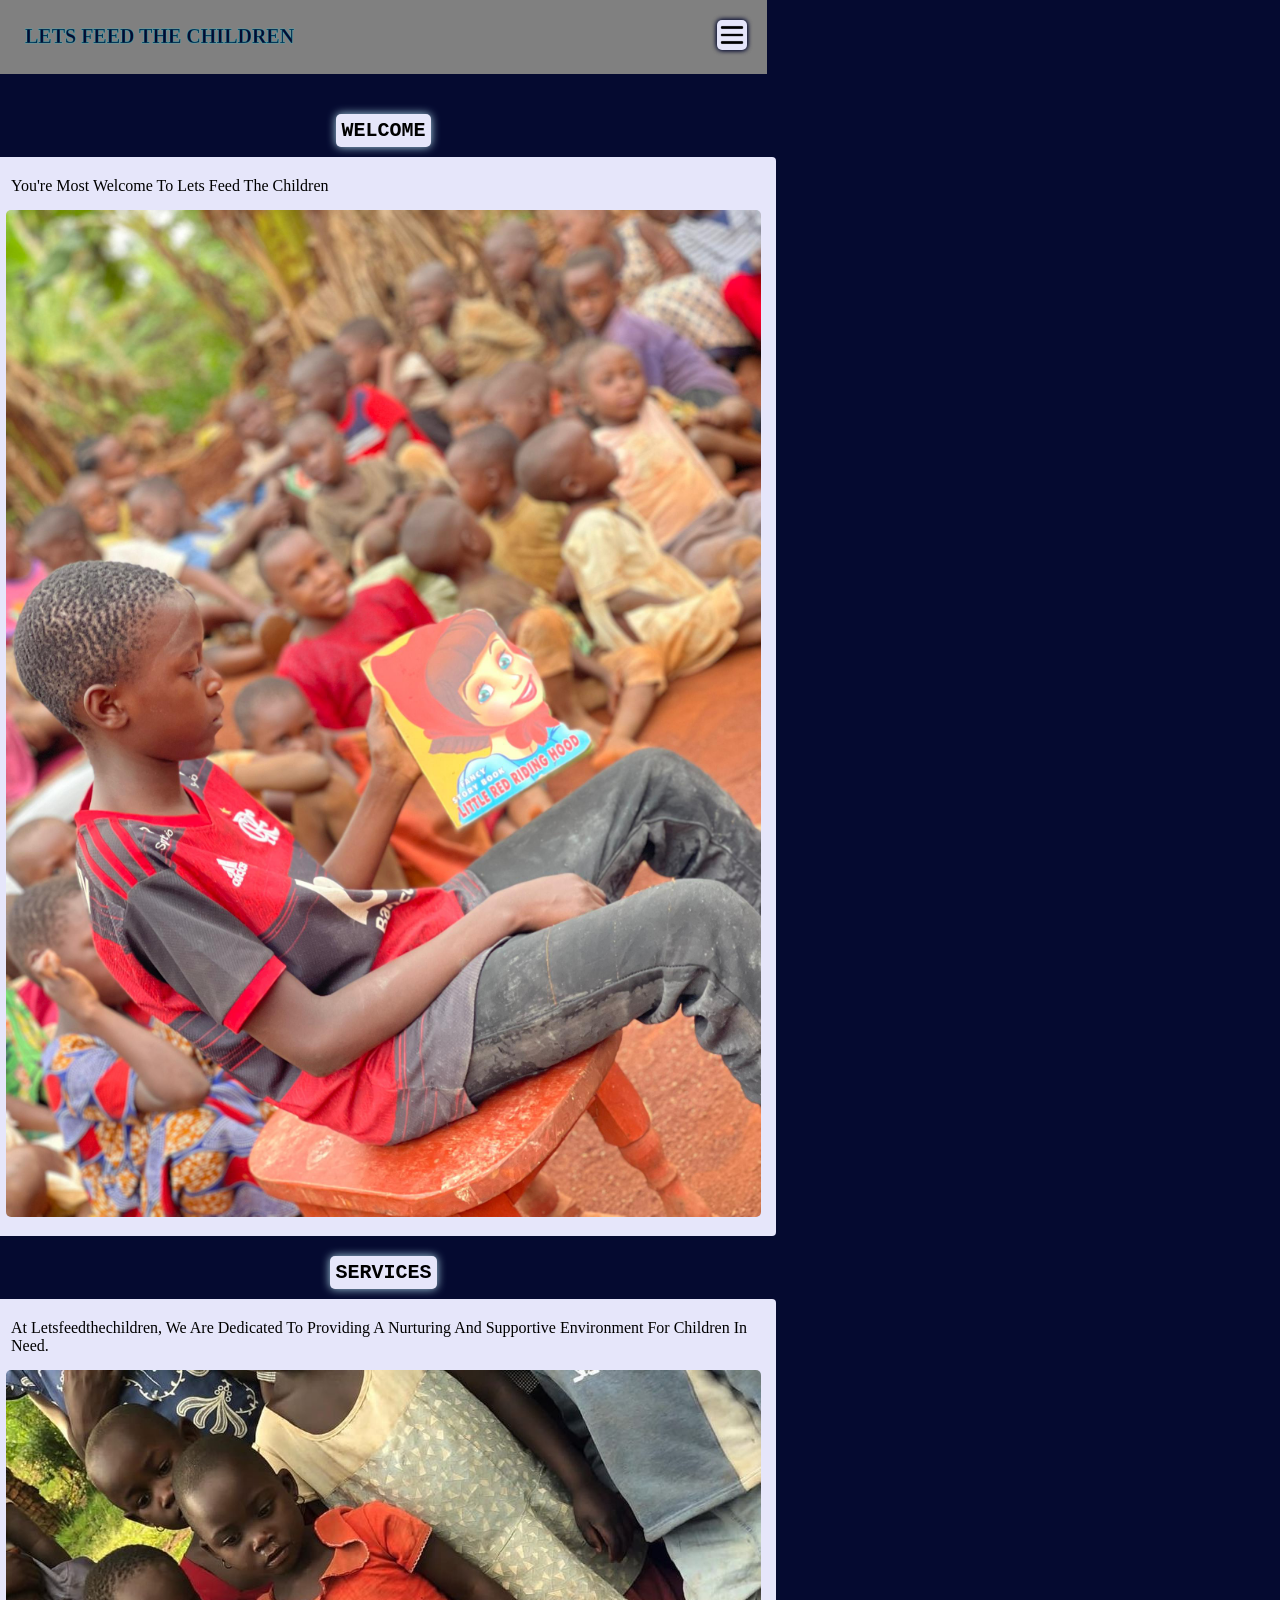
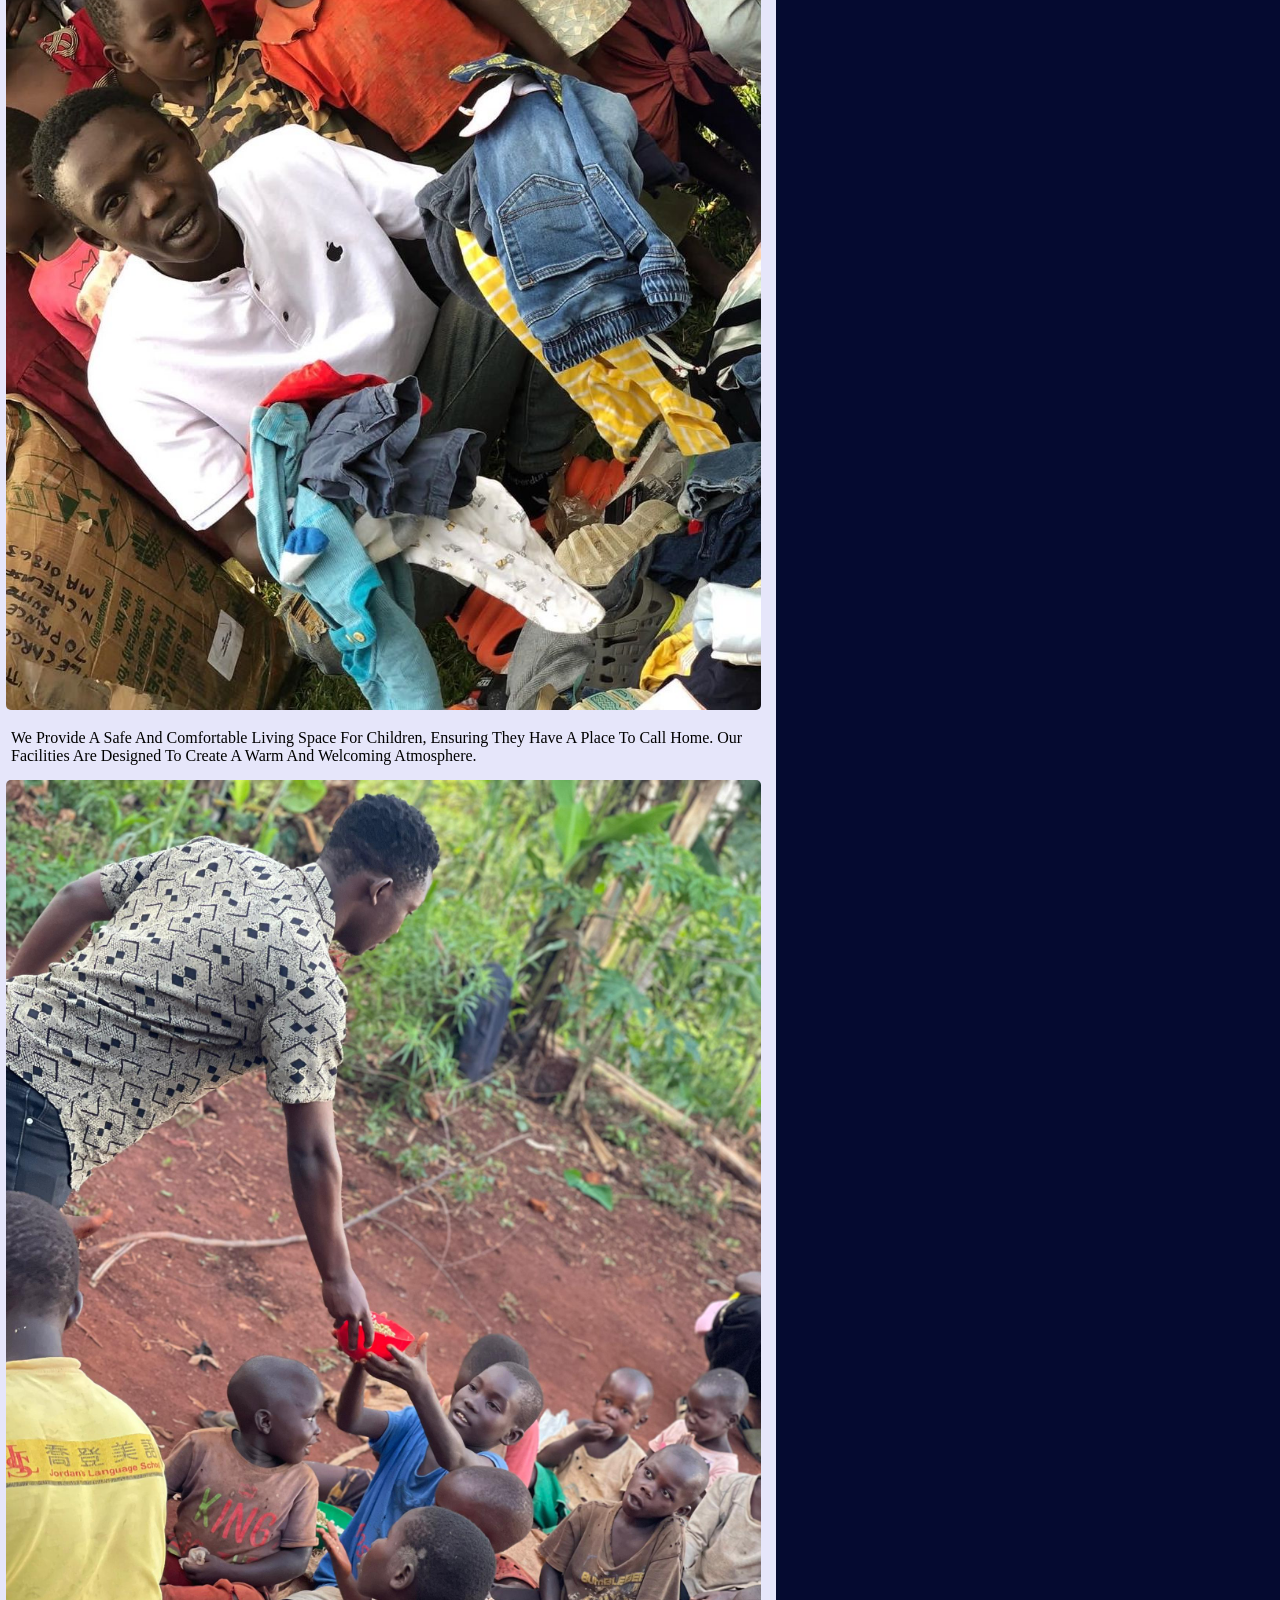
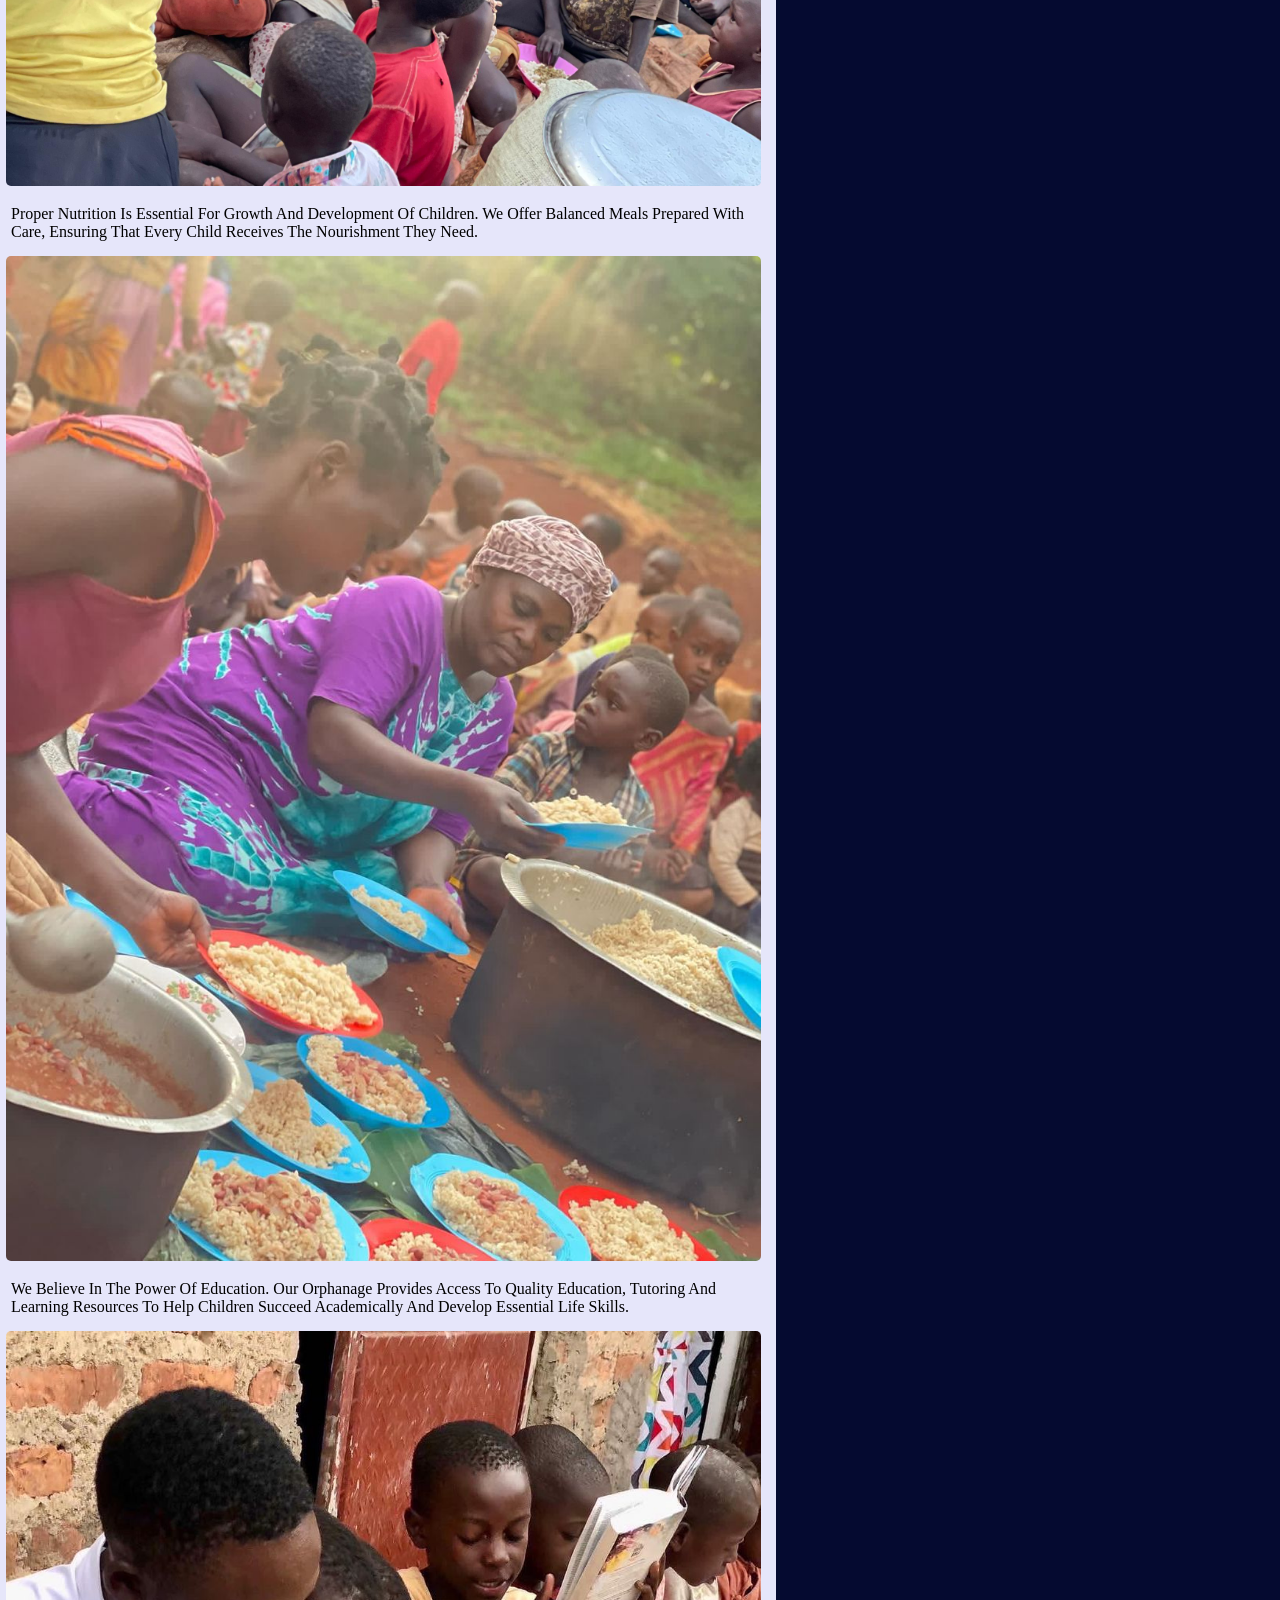
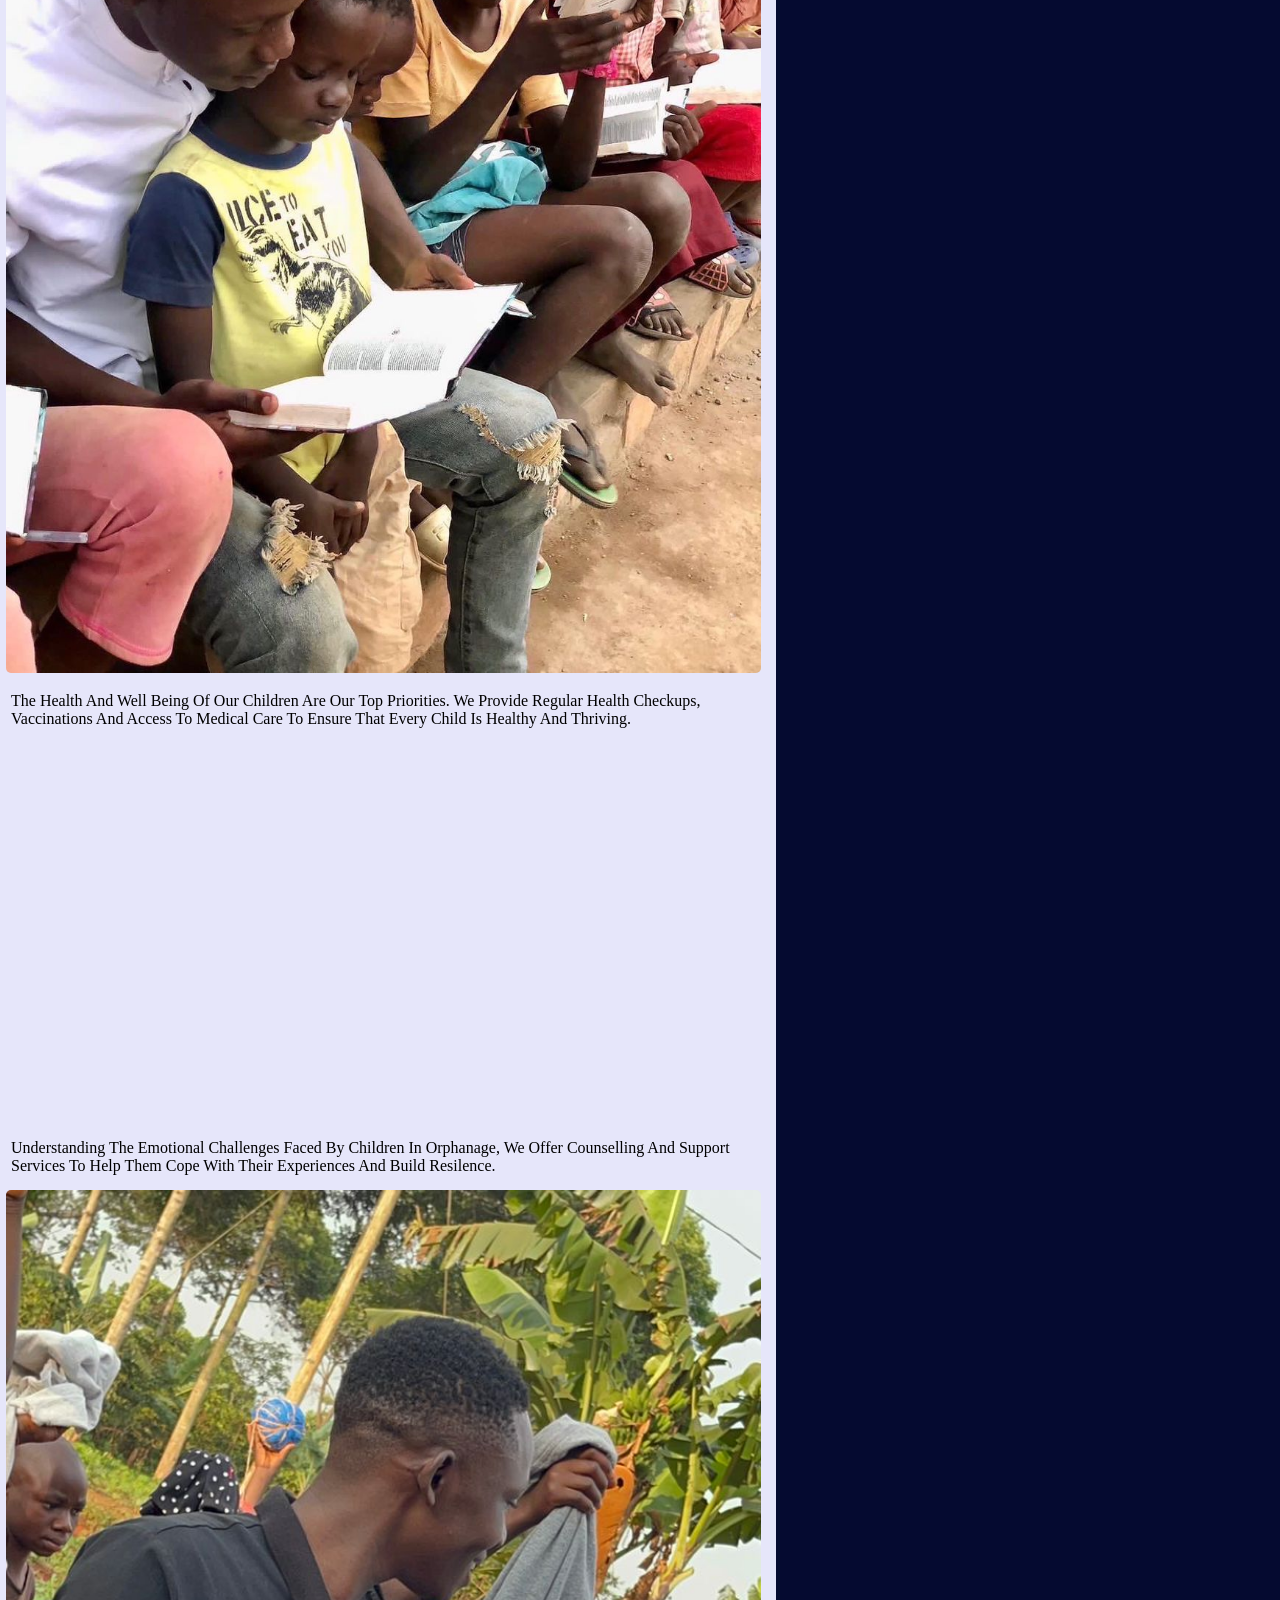
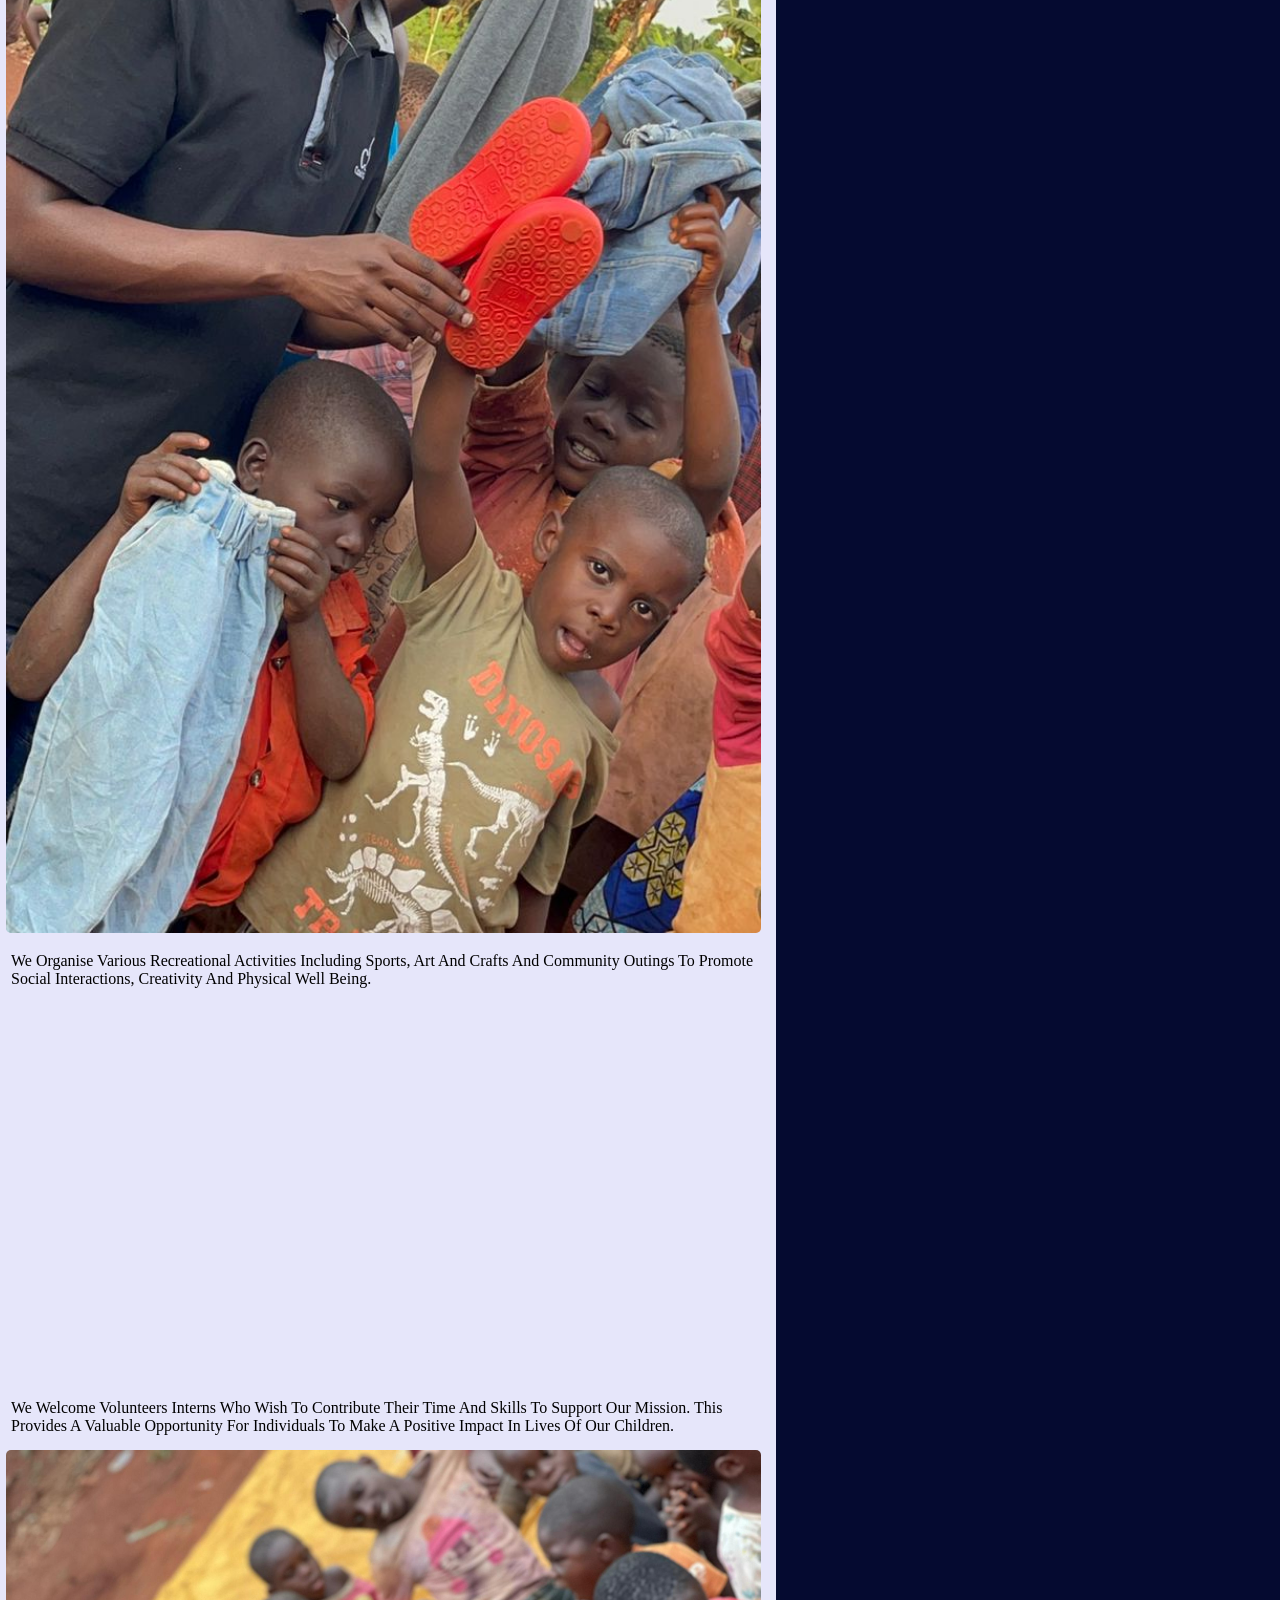
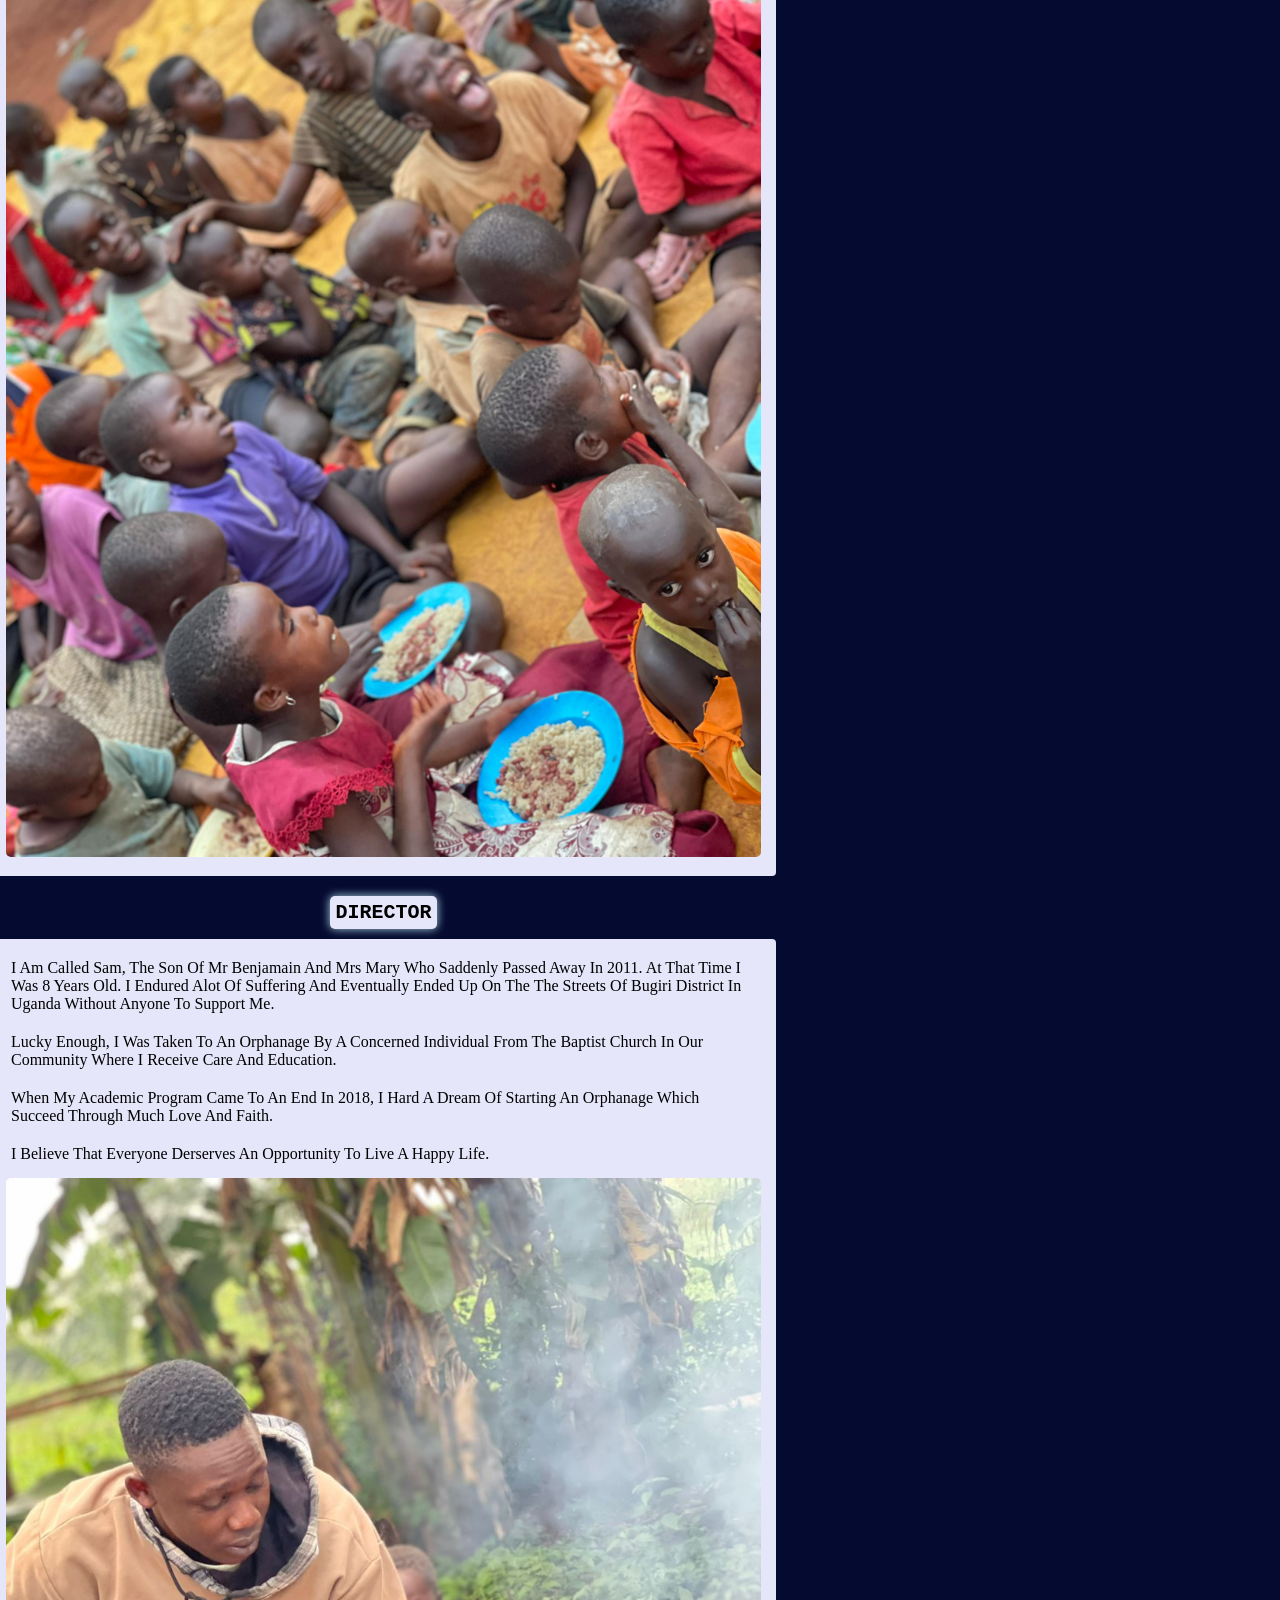
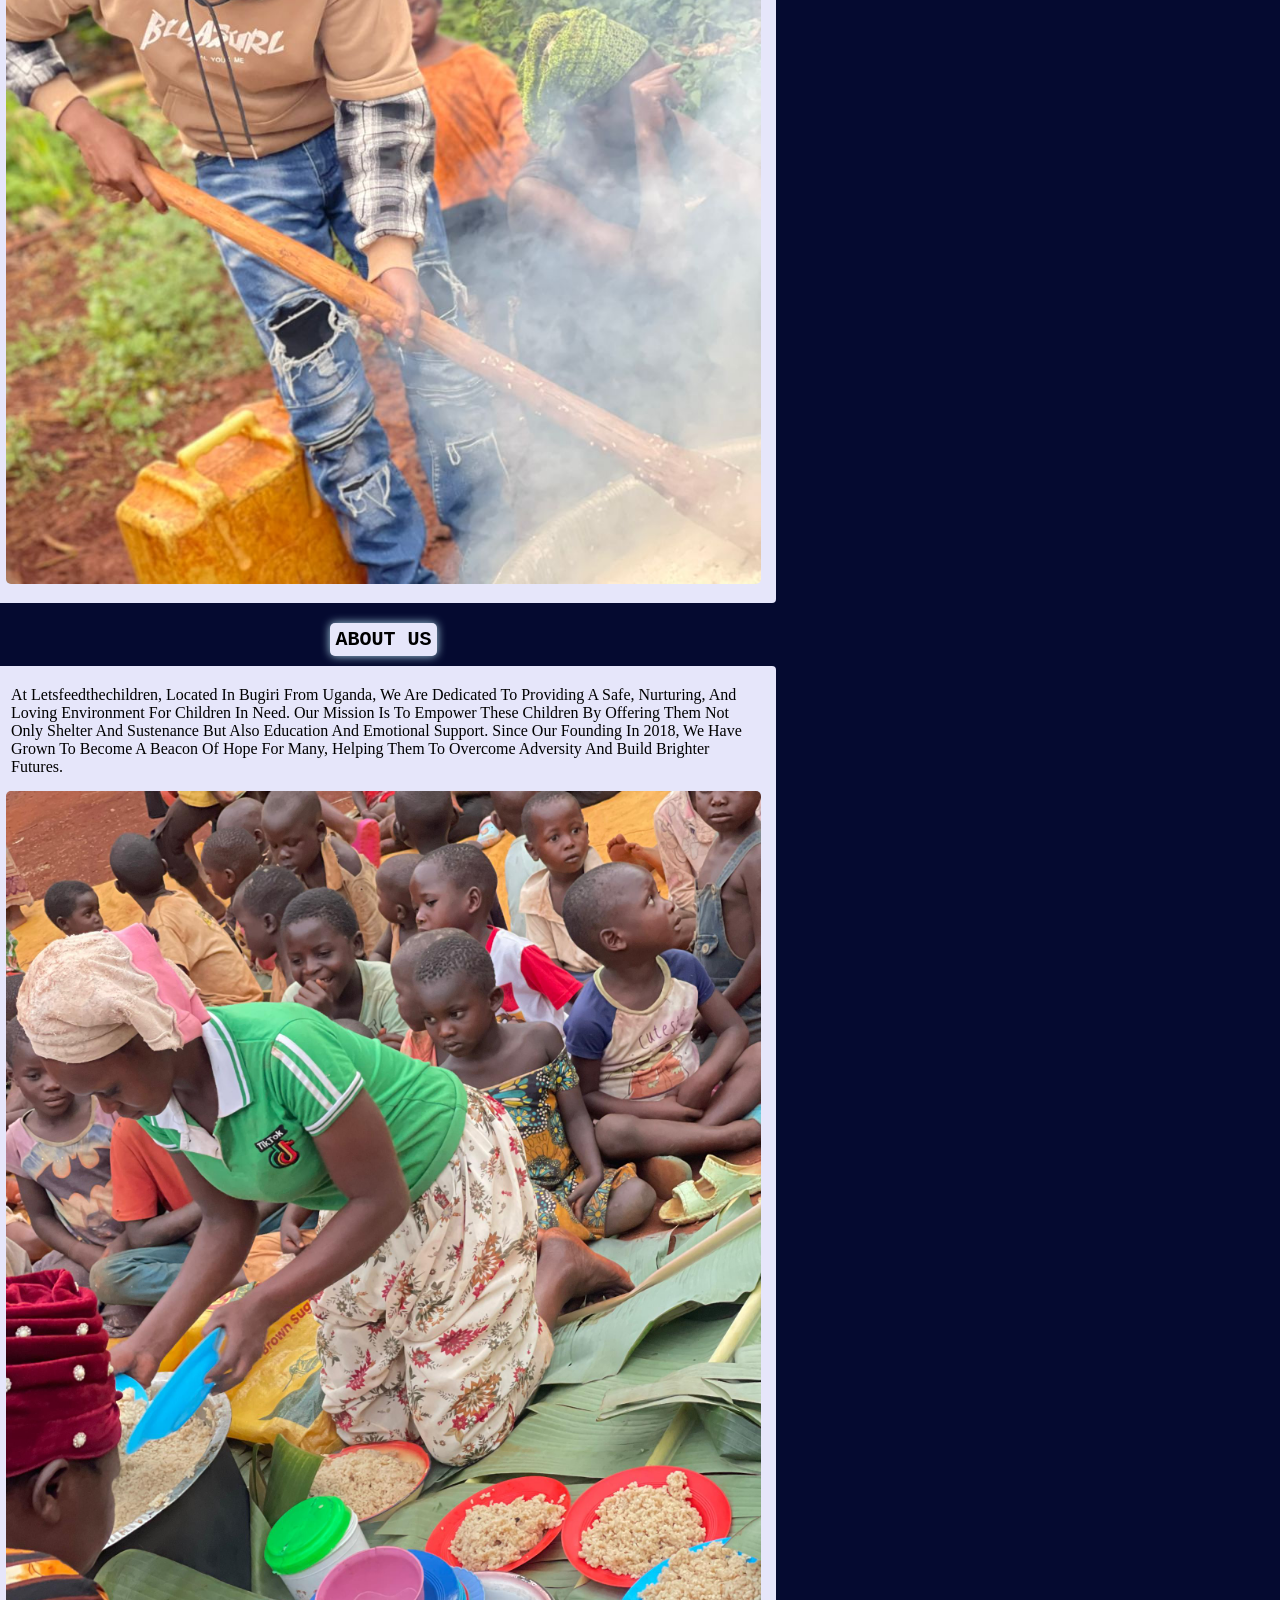
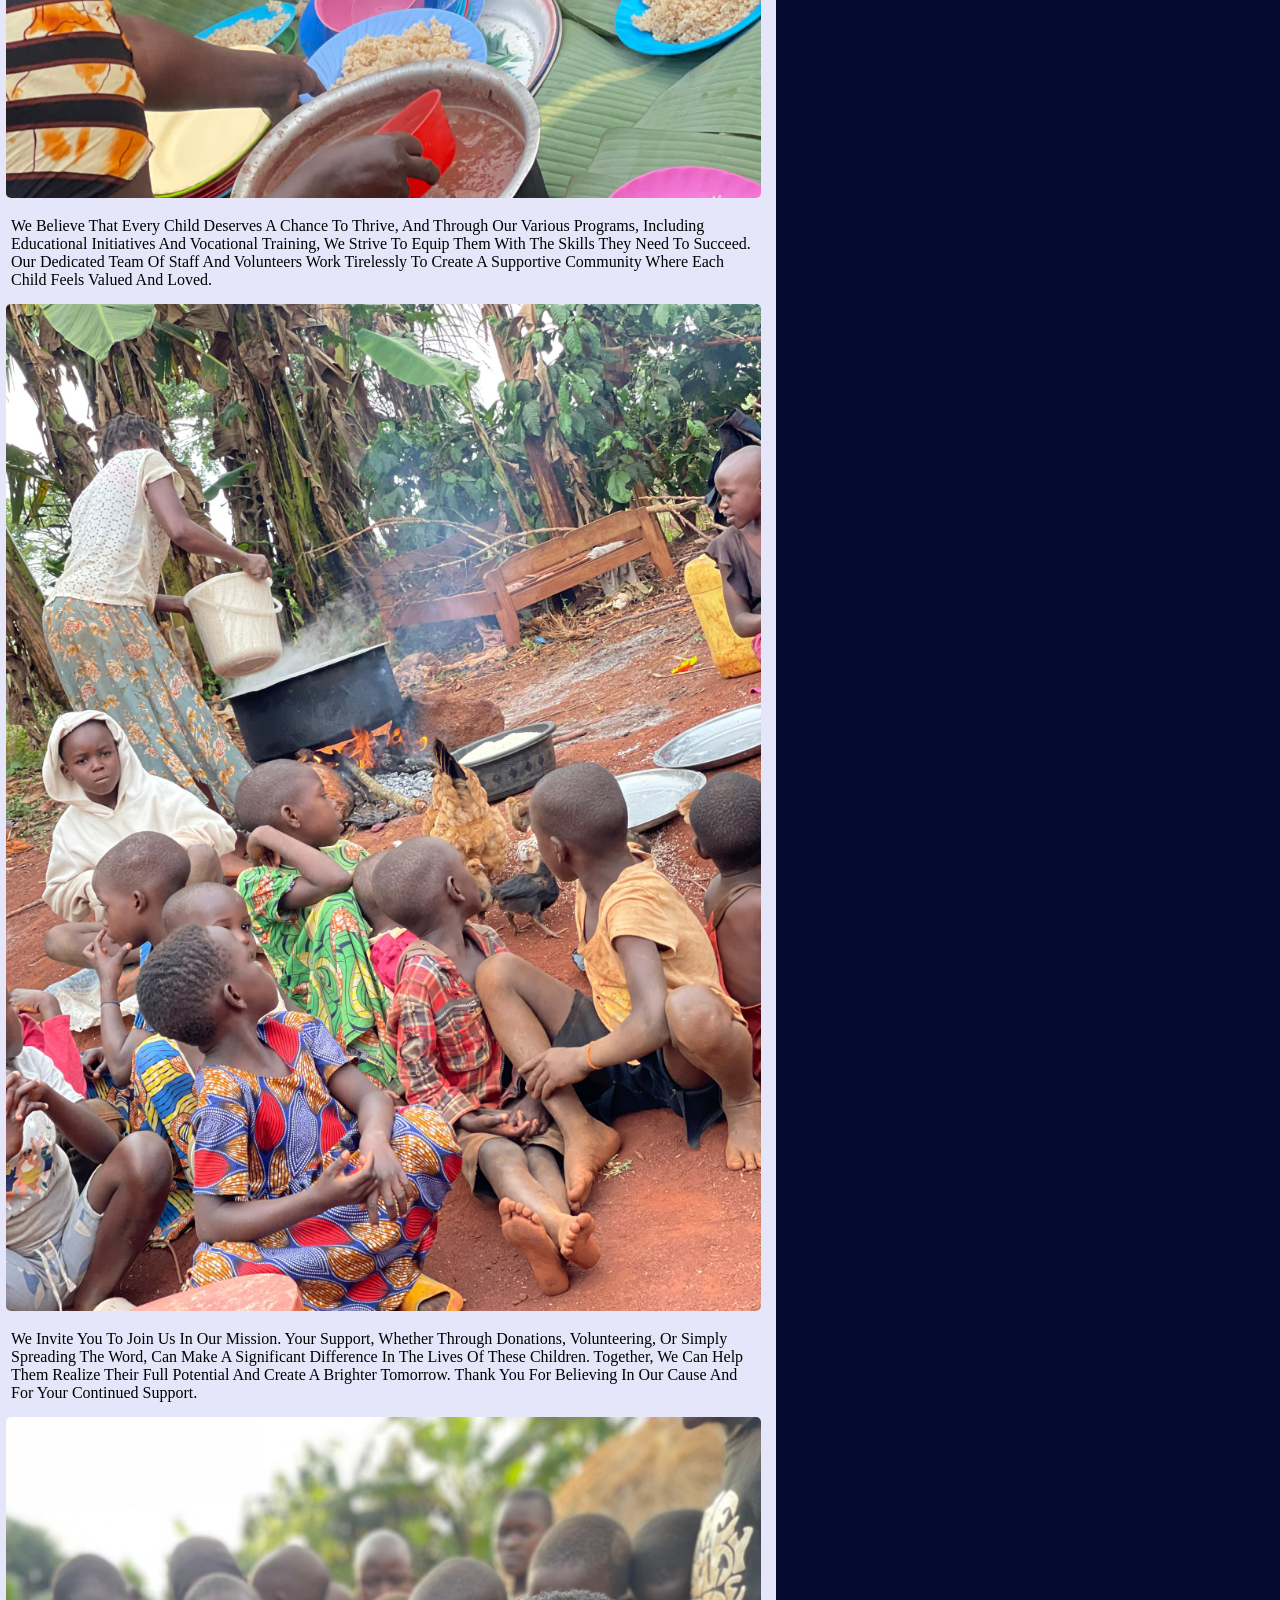
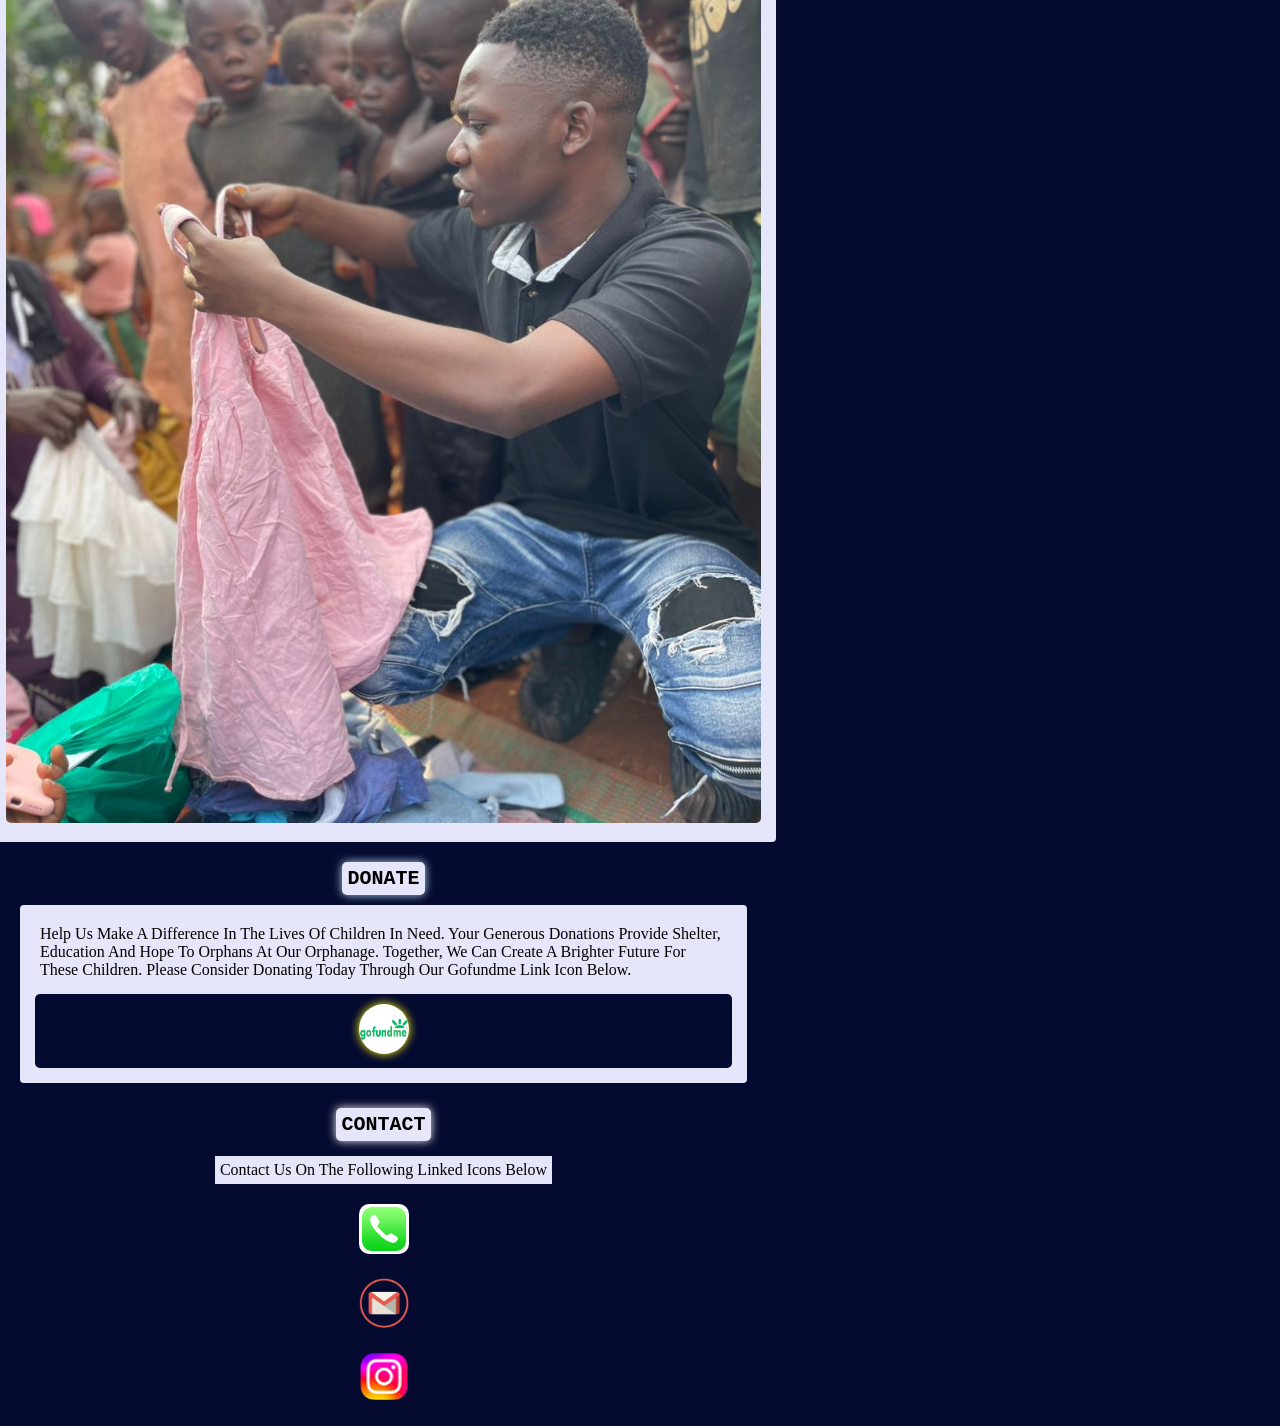
==== index.html @ 6c2bc7eb "Update index.html" ====
<!DOCTYPE html>
<html>
    <head>
        <meta charset="UTF-8">
        <meta name="viewport" content="width=device-width, initial-scale=1.0">
        <meta name="google-site-verification" content="f7rUlFkUexdu0nMhvu3_a0IXfvz7_VXSNz2F4riVz9k" />
        <link rel="stylesheet" href="style.css">
        <title>
            letsfeedthechildren
        </title>
    </head>
    <body>
        <div class="header">
            <div class="start">
                <label>
                    lets feed the children
                </label>
                <div id="menu-icon">
                    <img src="menu_icon.png" alt="" width="30" height="30">
                </div>
                
            </div>                
            <nav id="menu" class="hidden">
                <ul>
                    <li><a href="#welcome">welcome</a></li>
                    <li><a href="#services">services<a/></li>
                    <li><a href="#director">director</a></li>
                    <li><a href="#contact">contact</a></li>
                    <li><a href="#donate">donate</a></li>
                    <li><a href="#about us">about us</a></li>
                </ul>
            </nav>
        </div>
        <div class="main">
            <dl>
                <dt id="welcome">welcome</dt>
                <dd>
                    <p>
                        you're most welcome to lets feed the children
                    </p>
                    <img src="2.jpg" alt="">
                    
                </dd>
                <dt id="services">services</dt>
                <dd>
                    <p>
                        at letsfeedthechildren, we are dedicated to providing a nurturing and supportive environment for children in need.
                    </p>
                    <img src="14.jpg" alt="">
                    <p>
                        we provide a safe and comfortable living space for children, ensuring they have a place to call home. our facilities are designed to create a warm and welcoming atmosphere.
                    </p>
                    <img src="7.jpg" alt="">
                    <p>
                        proper nutrition is essential for growth and development of children. we offer balanced meals prepared with care, ensuring that every child receives the nourishment they need.
                    </p>
                    <img src="16.jpg" alt="">
                    <p>
                        we believe in the power of education. our orphanage provides access to quality education, tutoring and learning resources to help children succeed academically and develop essential life skills.
                    </p>
                    <img src="15.jpg" alt="">
                    <p>
                        the health and well being of our children are our top priorities. we provide regular health checkups, vaccinations and access to medical care to ensure that every child is healthy and thriving.
                    </p>
                    <video src="v1.mp4" loop autoplay muted></video>
                    <p>
                        understanding the emotional challenges faced by children in orphanage, we offer counselling and support services to help them cope with their experiences and build resilence.
                    </p>
                    <img src="19.jpg" alt="">
                    <p>
                        we organise various recreational activities including sports, art and crafts and community outings to promote social interactions, creativity and physical well being.
                    </p>
                    <video src="v5.mp4" loop autoplay muted></video>
                    <p>
                        we welcome volunteers interns who wish to contribute their time and skills to support our mission. this provides a valuable opportunity for individuals to make a positive impact in lives of our children.
                    </p>
                    <img src="1.jpg" alt="">
                </dd>
                <dt id="director">director</dt>
                <dd>
                    <p>
                        i am called sam, the son of mr benjamain and mrs mary who saddenly passed away in 2011. at that time i was 8 years old. i endured alot of suffering and eventually ended up on the the streets of bugiri district in uganda without anyone to support me.  
                    </p>
                    <p>
                        lucky enough, i was taken to an orphanage by a concerned individual from the baptist church in our community where i receive care and education. 
                    </p>
                    <p>
                        when my academic program came to an end in 2018, i hard a dream of starting an orphanage which succeed through much love and faith.
                    </p>
                    <p>
                        i believe that everyone derserves an opportunity to live a happy life.
                    </p>
                    <img src="20.jpg" alt="">
                </dd>
                <dt id="about us">about us</dt>
                <dd>
                    <p>
                        At letsfeedthechildren, located in bugiri from uganda, we are dedicated to providing a safe, nurturing,
                        and loving environment for children in need. Our mission is to empower these children by offering
                        them not only shelter and sustenance but also education and emotional support. Since our
                        founding in 2018, we have grown to become a beacon of hope for many, helping them to
                        overcome adversity and build brighter futures.
                    </p>
                    <img src="3.jpg" alt="">
                    <p>
                        We believe that every child deserves a chance to thrive, and through our various programs,
                        including educational initiatives and vocational training, we strive to equip them with the skills they
                        need to succeed. Our dedicated team of staff and volunteers work tirelessly to create a supportive
                        community where each child feels valued and loved.
                    </p>
                    <img src="8.jpg" alt="">
                    <p>
                        We invite you to join us in our mission. Your support, whether through donations, volunteering, or
                        simply spreading the word, can make a significant difference in the lives of these children.
                        Together, we can help them realize their full potential and create a brighter tomorrow.
                        Thank you for believing in our cause and for your continued support.
                    </p>
                    <img src="18.jpg" alt="">
                </dd>
                <dt id="donate">donate</dt>
                <dd>
                    <p>
                        help us make a difference in the lives of children in need. your generous donations provide shelter, education and hope to orphans at our orphanage. Together, we can create a brighter future for these children. please consider donating today through our gofundme link icon below.
                    </p>
                    <div class="dlink">
                        <a href="https://www.gofundme.com/f/256759193535/cl/s?utm_campaign=fp_sharesheet&utm_medium=customer&utm_source=copy_link&lang=en_GB">
                             <img src="gofundme.jpg" alt="" width="50" height="50">
                        </a>
                       
                    </div>
                </dd>
                
            </dl>
            <div class="footer">
                <span id="contact">contact</span>
                <p>
                    contact us on the following linked icons below
                </p>
                <a href="tel:+256752592535"><img src="phone.jpg" alt="" width="50" height="50"></a>
                <a href="mailto:letsfeedthechildren001@gmail.com"><img src="gmail.png" alt="" width="50" height="50"></a>
                <a href="https://www.instagram.com/letsfeedthechildren?igsh=anhpMWxsZjR2eWs1" alt=""><img src="instagram.png" width="50" height="50"></a>
            </div>

        </div>
        <script>
            var menuIcon = document.getElementById("menu-icon");

            var menu = document.getElementById("menu");

            menuIcon.addEventListener("click", () =>{
                menu.classList.toggle("hidden");
            });

        </script>
    </body>
  </html>
---- style.css ----
*{
    padding: 0;
    margin: 0;
    text-decoration: none;
    list-style: none;
    box-sizing: border-box;
}
body{
    font-family: monotserrat;
    max-width: 767px;
    background-color: #050A30;
}

.header{
    background-color: gray;
    height: fit-content;
    width: 100%;
    color: black;
    position: sticky;
    top: 0;
    z-index: 1000;
                
}
.start{
    display: flex;
    justify-content: space-between;
    padding: 20px;
}
.header > .start > label{
    font-family: georgia;
    font-size: 20px;
    font-weight: 700;
    text-transform: uppercase;
    width: fit-content;
    padding: 5px;
    border: 1px sold black;
    border-radius: 5px;
    color: #050A30;
    -webkit-text-stroke: 1px rgba(0, 238, 255, 0.26);
}
.header > .start > #menu-icon img{
    background-color: #E6E6FA;
    box-shadow: 0px 0px 5px #050A30,
                0px 0px 5px #050A30;
    border: none;
    border-radius: 5px;
                
}

.header > nav > ul{
    display: block;
    margin-right: 10px;
    width: 100%;
    align-items: center;
    overflow: hidden;
}
.header > nav > ul > li{
    display: flex;
    flex-direction: column;
    justify-content: center;
    align-items: center;
    background-color: #E6E6FA;
    text-transform: uppercase;
    padding: 20px;
}
.header > nav > ul > li > a{
    text-decoration: none;
    color: #E6E6FA;
    font-family: courier;
    font-size: 20px;
    width: fit-content;
    background-color: #050A30;
    border: none;
    border-radius: 5px;
    padding-left: 5px;
    padding-right: 5px;
    filter: drop-shadow(0px 0px 2px black);
}
.hidden{
    display: none;
}
.main{
    margin-top: 10px;
    padding: 10px;
    display: block;

}
.main > dl{
    width: 100%;
    height: fit-content;
    color: black;
    display: flex;
    flex-direction: column;
    align-items: center;
    padding: 10px;
}
.main > dl > dt{
    text-transform: uppercase;
    padding: 5px;
    font-family: courier;
    font-size: 20px;
    font-weight: bold;
    background-color: #E6E6FA;
    margin-bottom: 10px;
    margin-top: 10px;
    border: none;
    border-radius: 5px;
    filter: drop-shadow(0px 0px 5px lightblue);
}
.main > dl > dd{
    background-color: #E6E6FA;
    padding: 10px;
    width: fit-content;
    border: none;
    border-radius: 4px;
    margin-bottom: 10px;

}
.main > dl > dd > p{
    text-transform: capitalize;
    padding: 10px;
    text-wrap: wrap;
    
}
.main > dl > dd > img{
    width: 85vmin;
    height: auto;
    border: none;
    border-radius: 10px;
    padding: 5px;

}
.main  > dl > dd > video{
    width: 85vmin;
    padding: 5px;
    border: none;
    border-radius: 10px;
}

.main > dl > dd > .dlink{
    background-color: #050A30;
    padding: 10px;
    margin: 5px;
    display: flex;
    flex-direction: column;
    align-items: center;
    border: none;
    border-radius: 5px;
}
.main > dl > dd > .dlink > a > img{
    border: none;
    border-radius: 50%;
    filter: drop-shadow(0px 0px 5px yellow);    

}
.footer{
    display: flex;
    width: auto;
    flex-direction: column;
    align-items: center;


}
.footer > span{
    width: fit-content;
    background-color: #E6E6FA;
    font-family: 'Courier New';
    font-size: 20px;
    font-weight: bold;
    text-transform: uppercase;
    padding: 5px;
    margin: 5px;
    border: none;
    border-radius: 5px;
    filter: drop-shadow(0px 0px 5px whitesmoke);

}
.footer > p{
    text-wrap: wrap;
    text-transform: capitalize;
    padding: 5px;
    background-color: #E6E6FA;
    width: fit-content;
    margin: 10px;
}
.footer img{
    border: none;
    border-radius: 20%;
    margin: 10px;
}
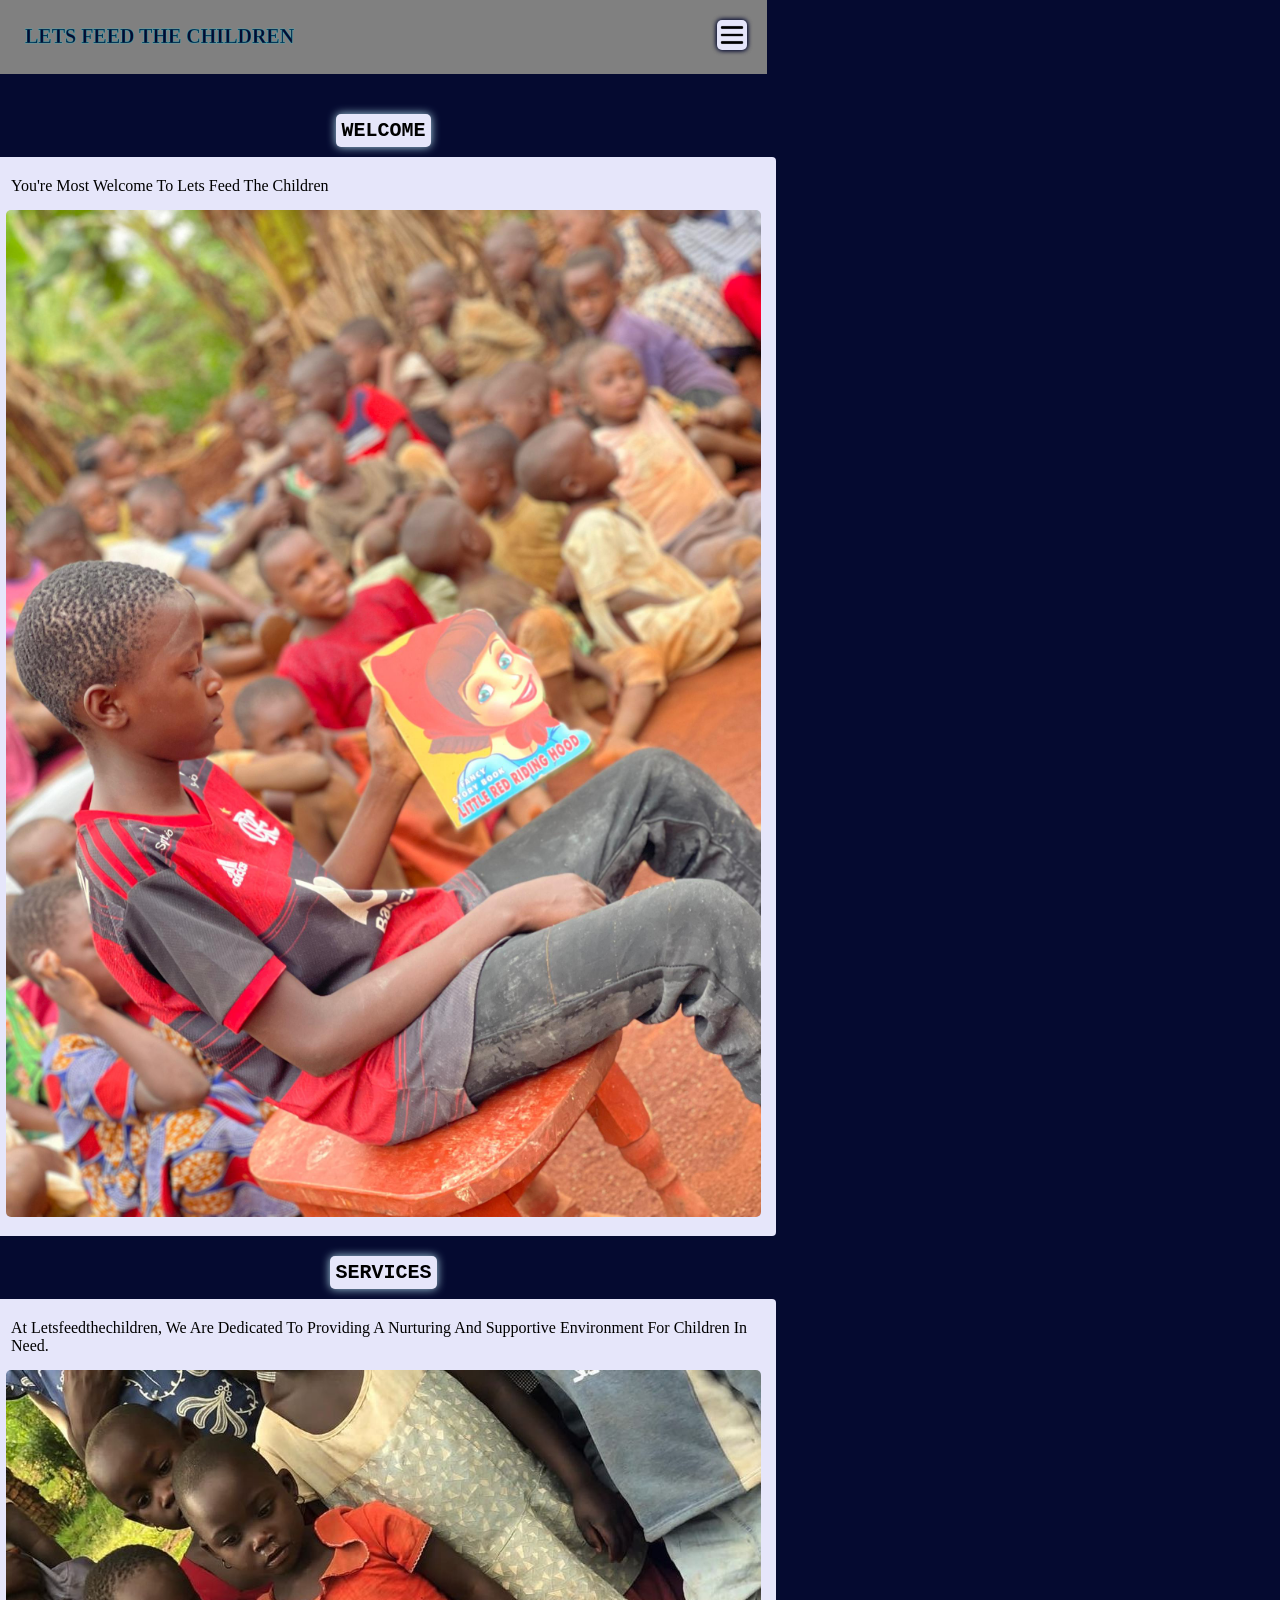
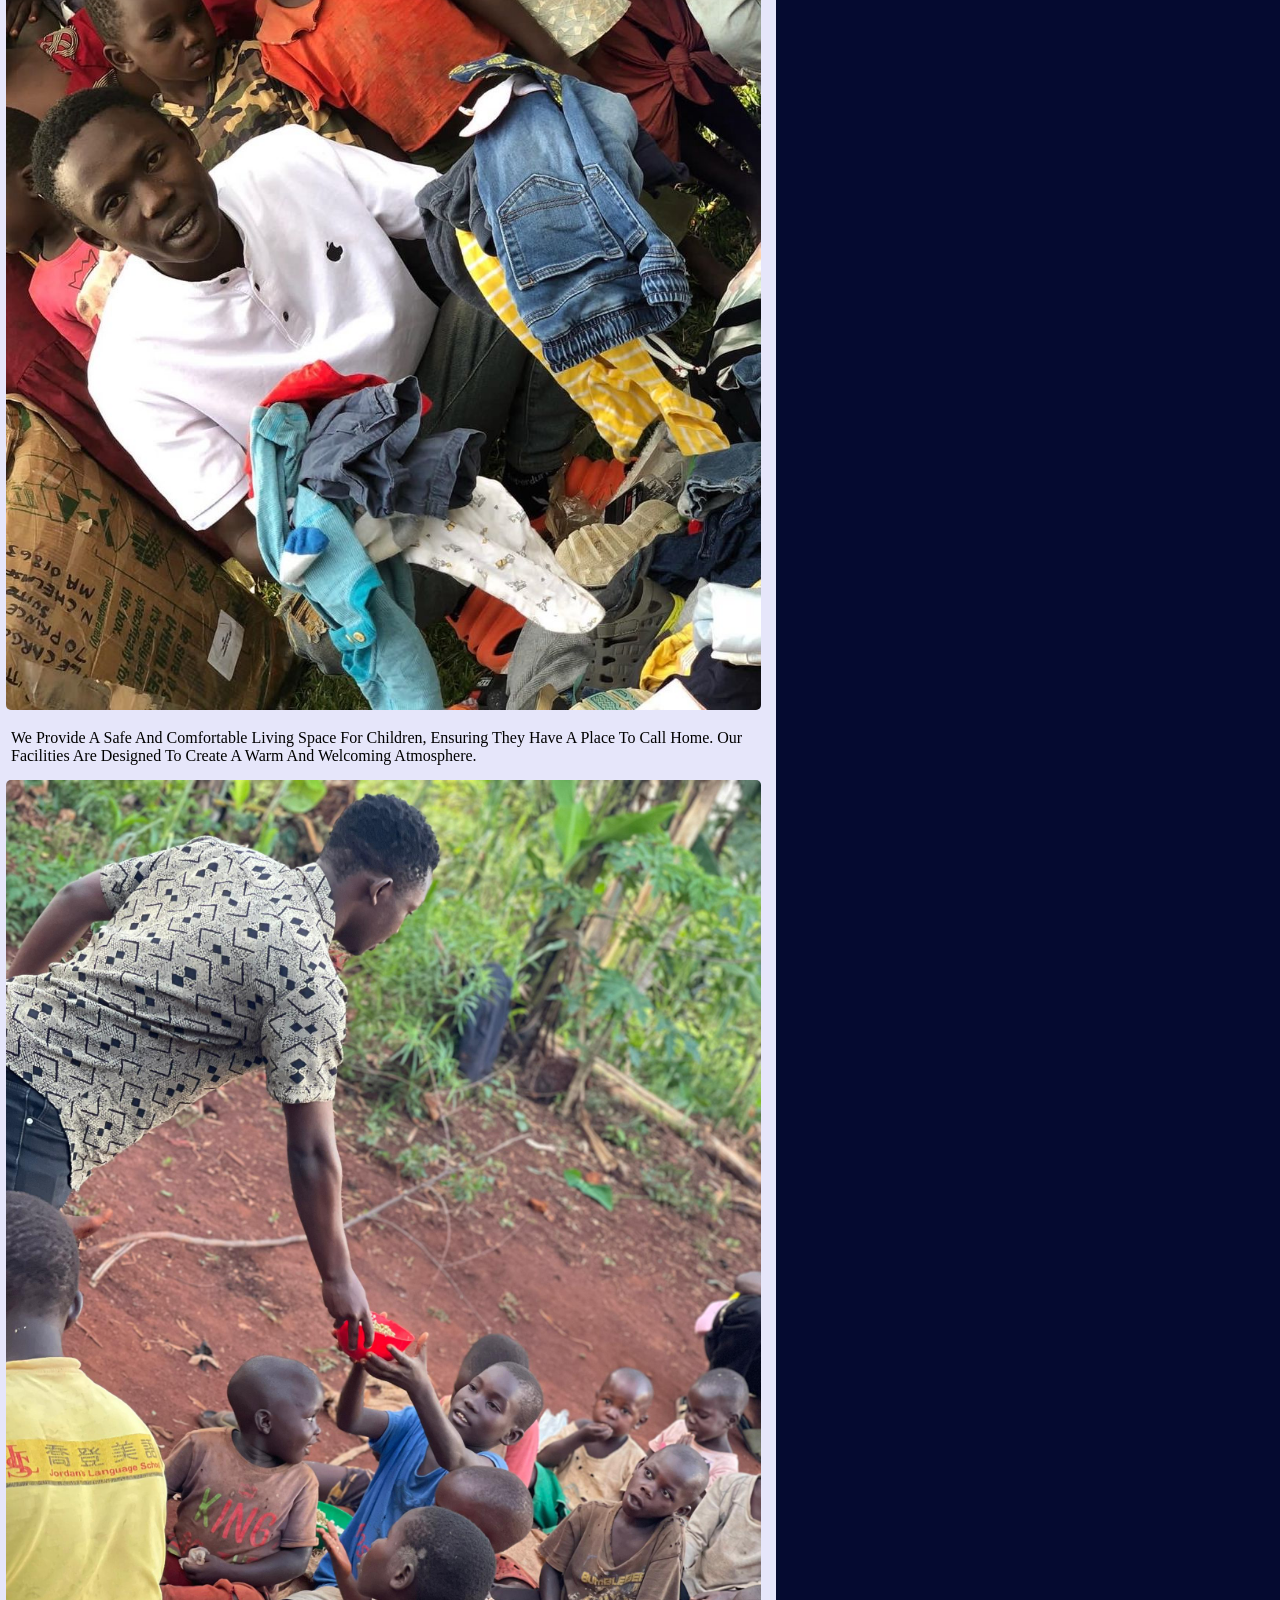
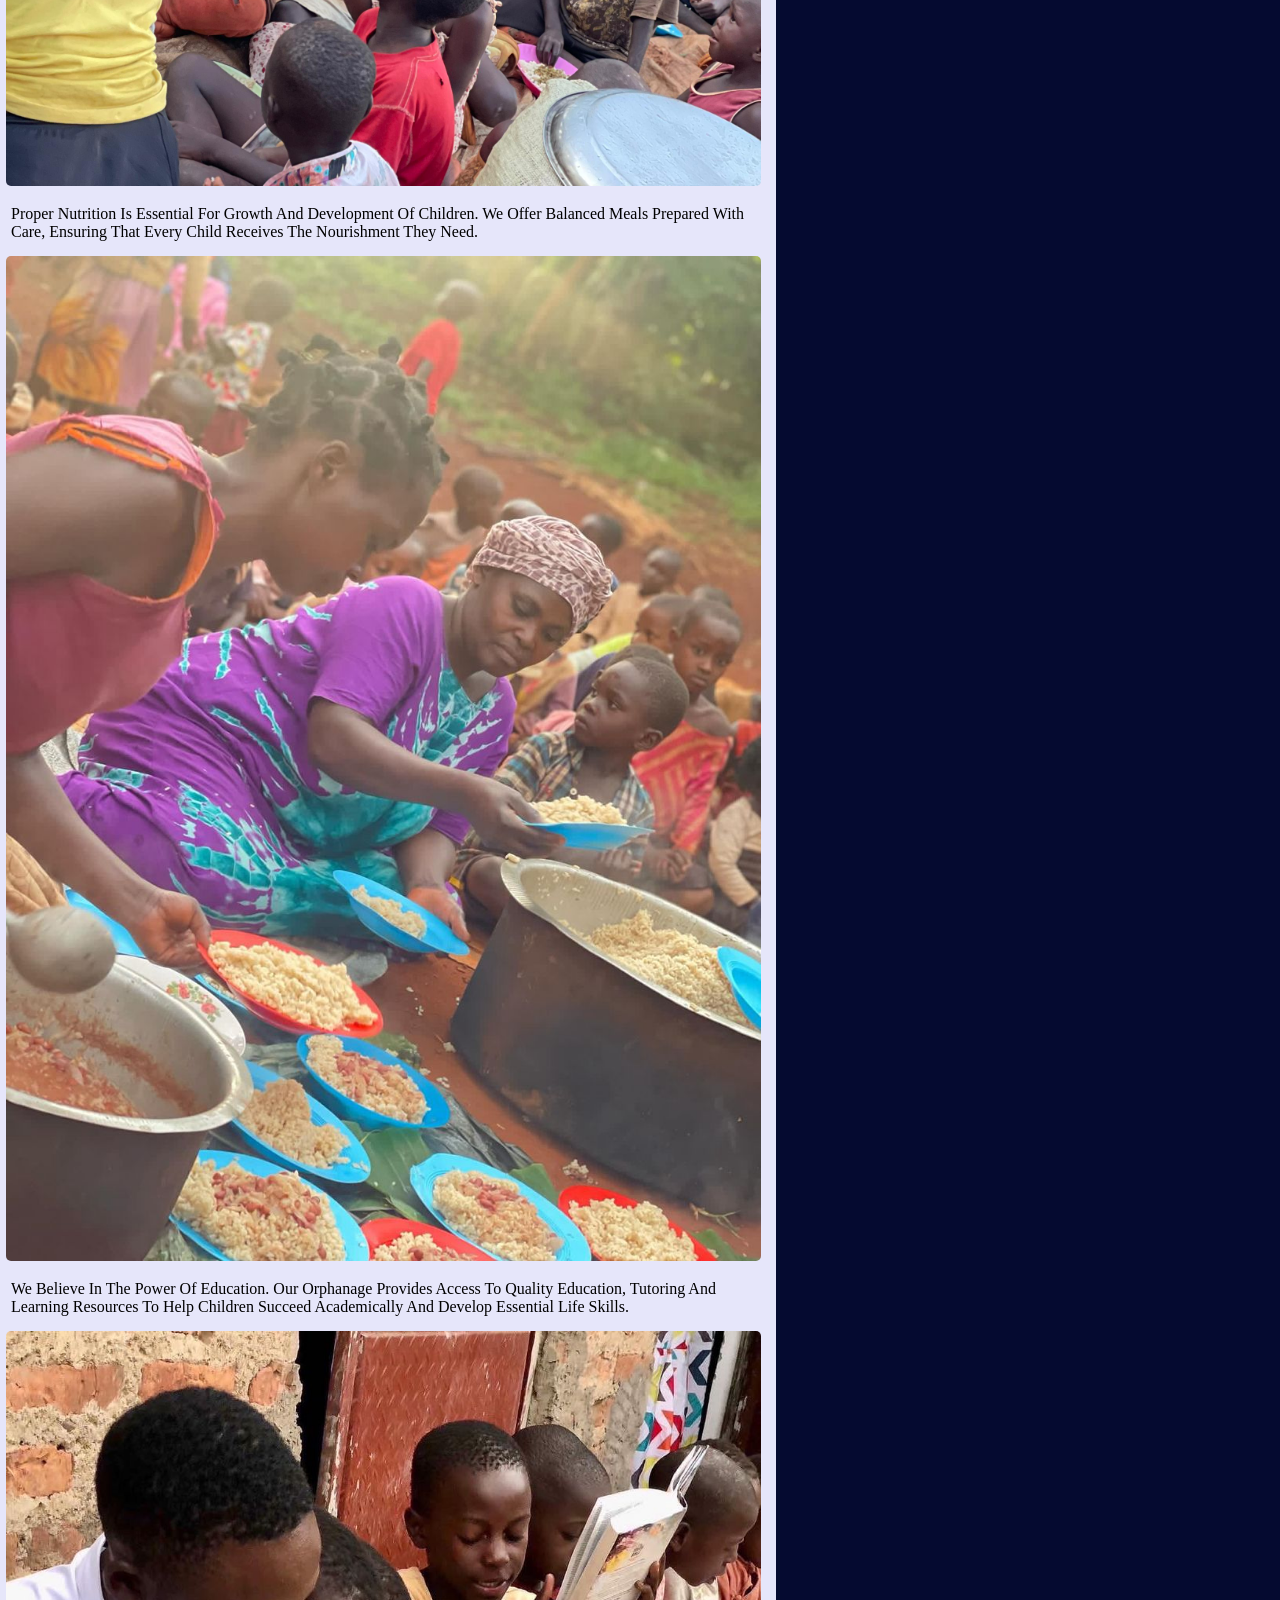
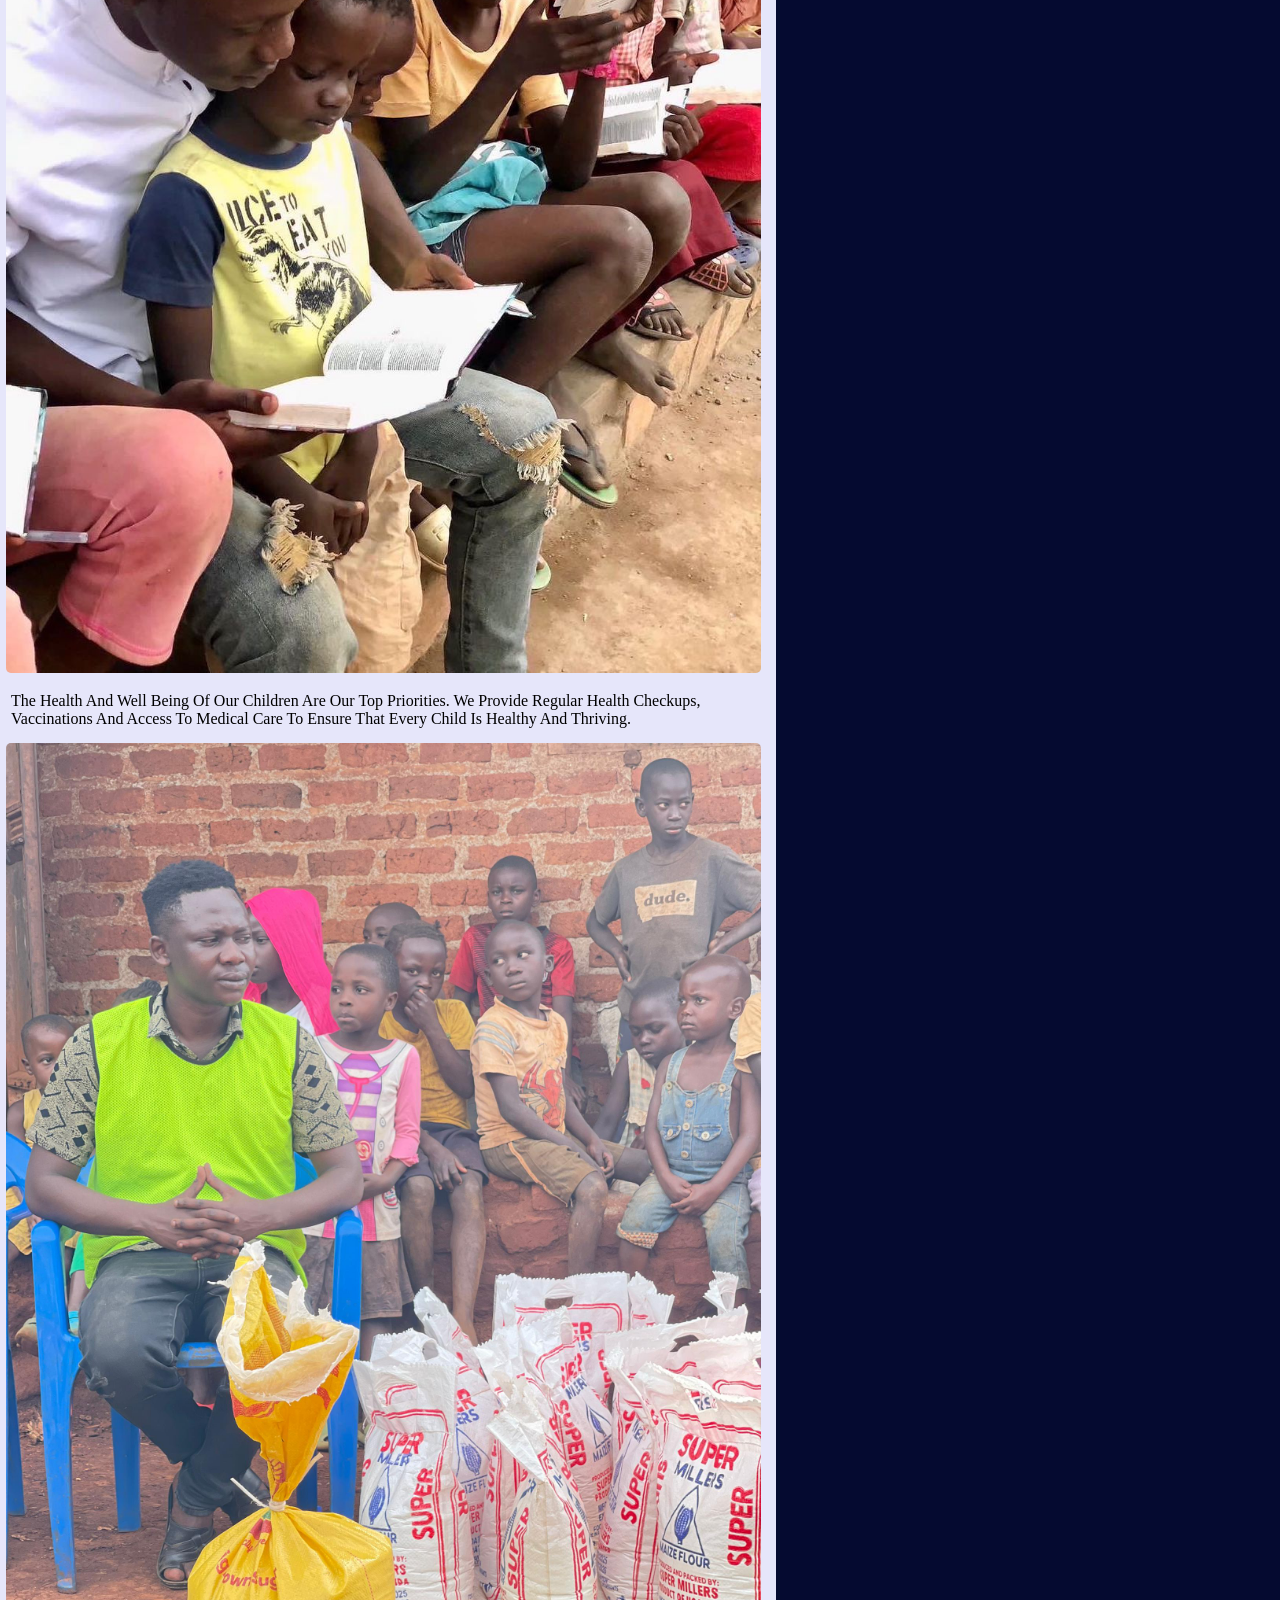
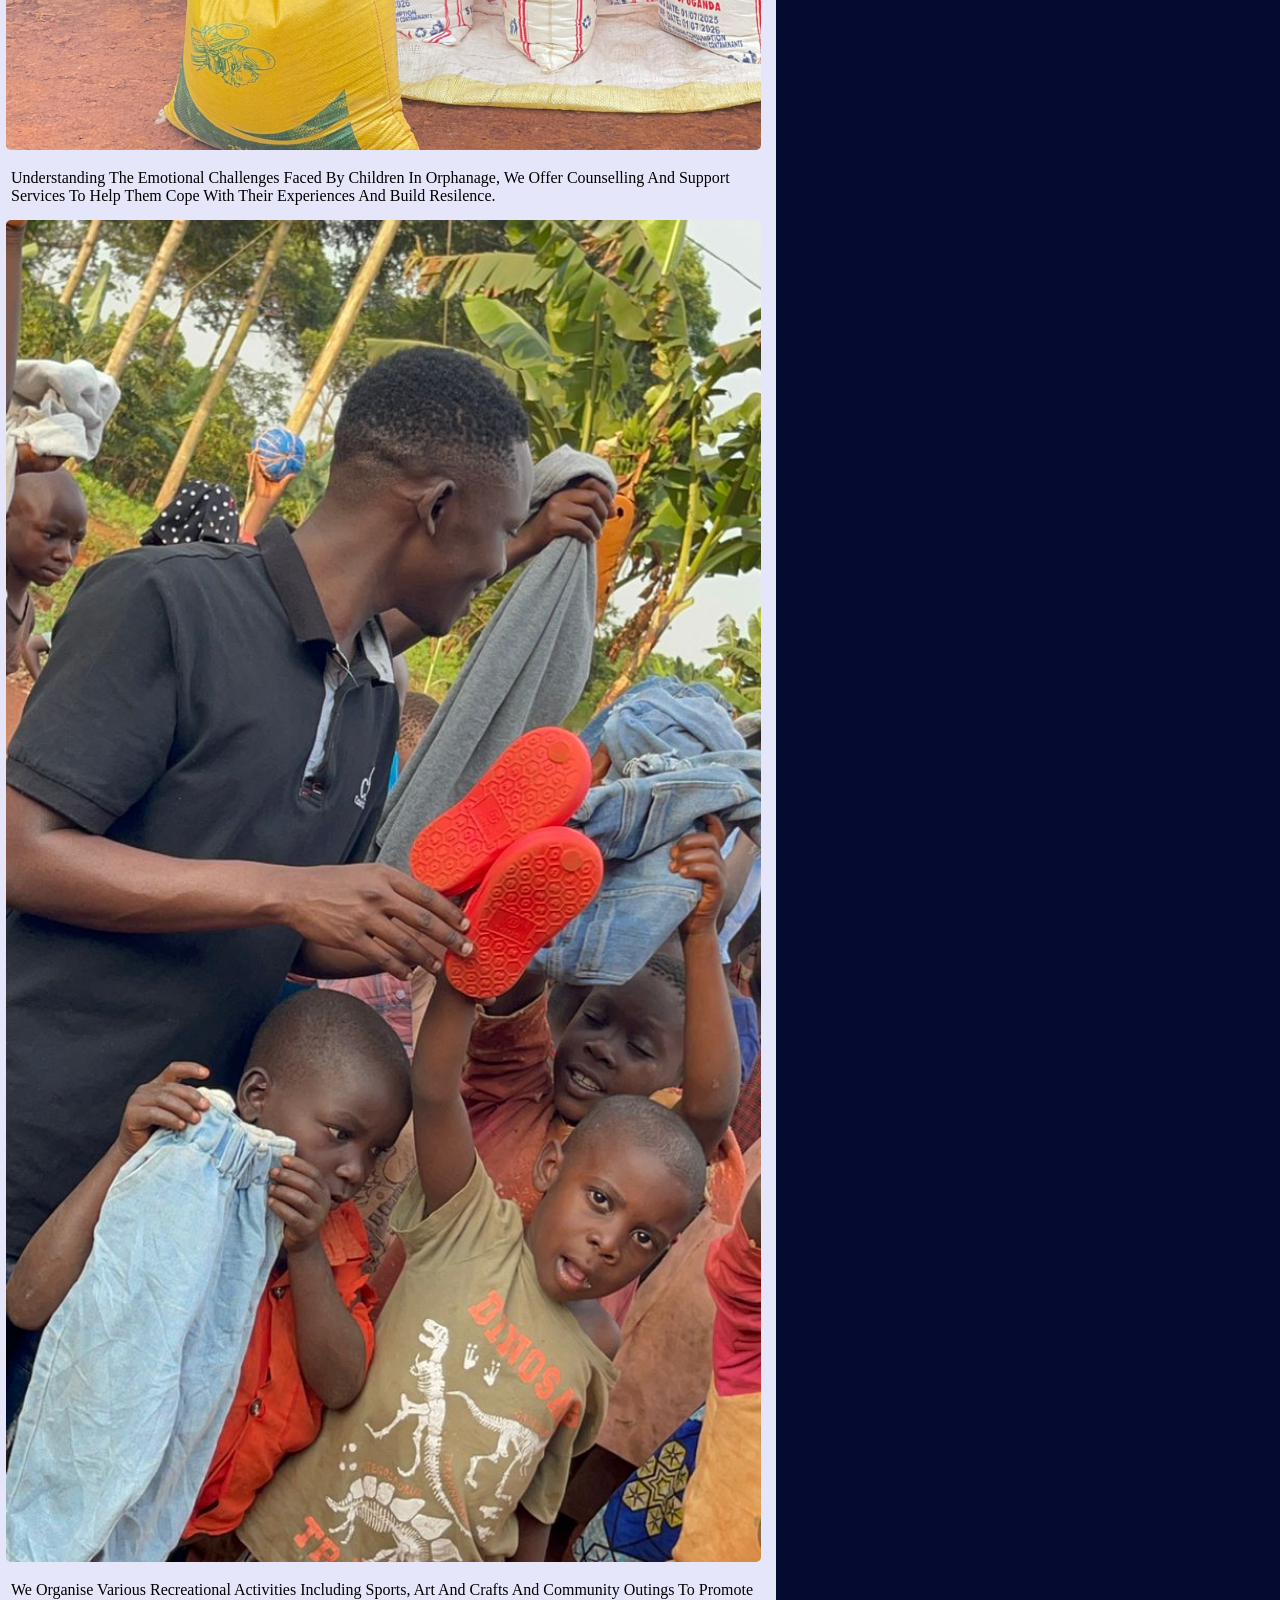
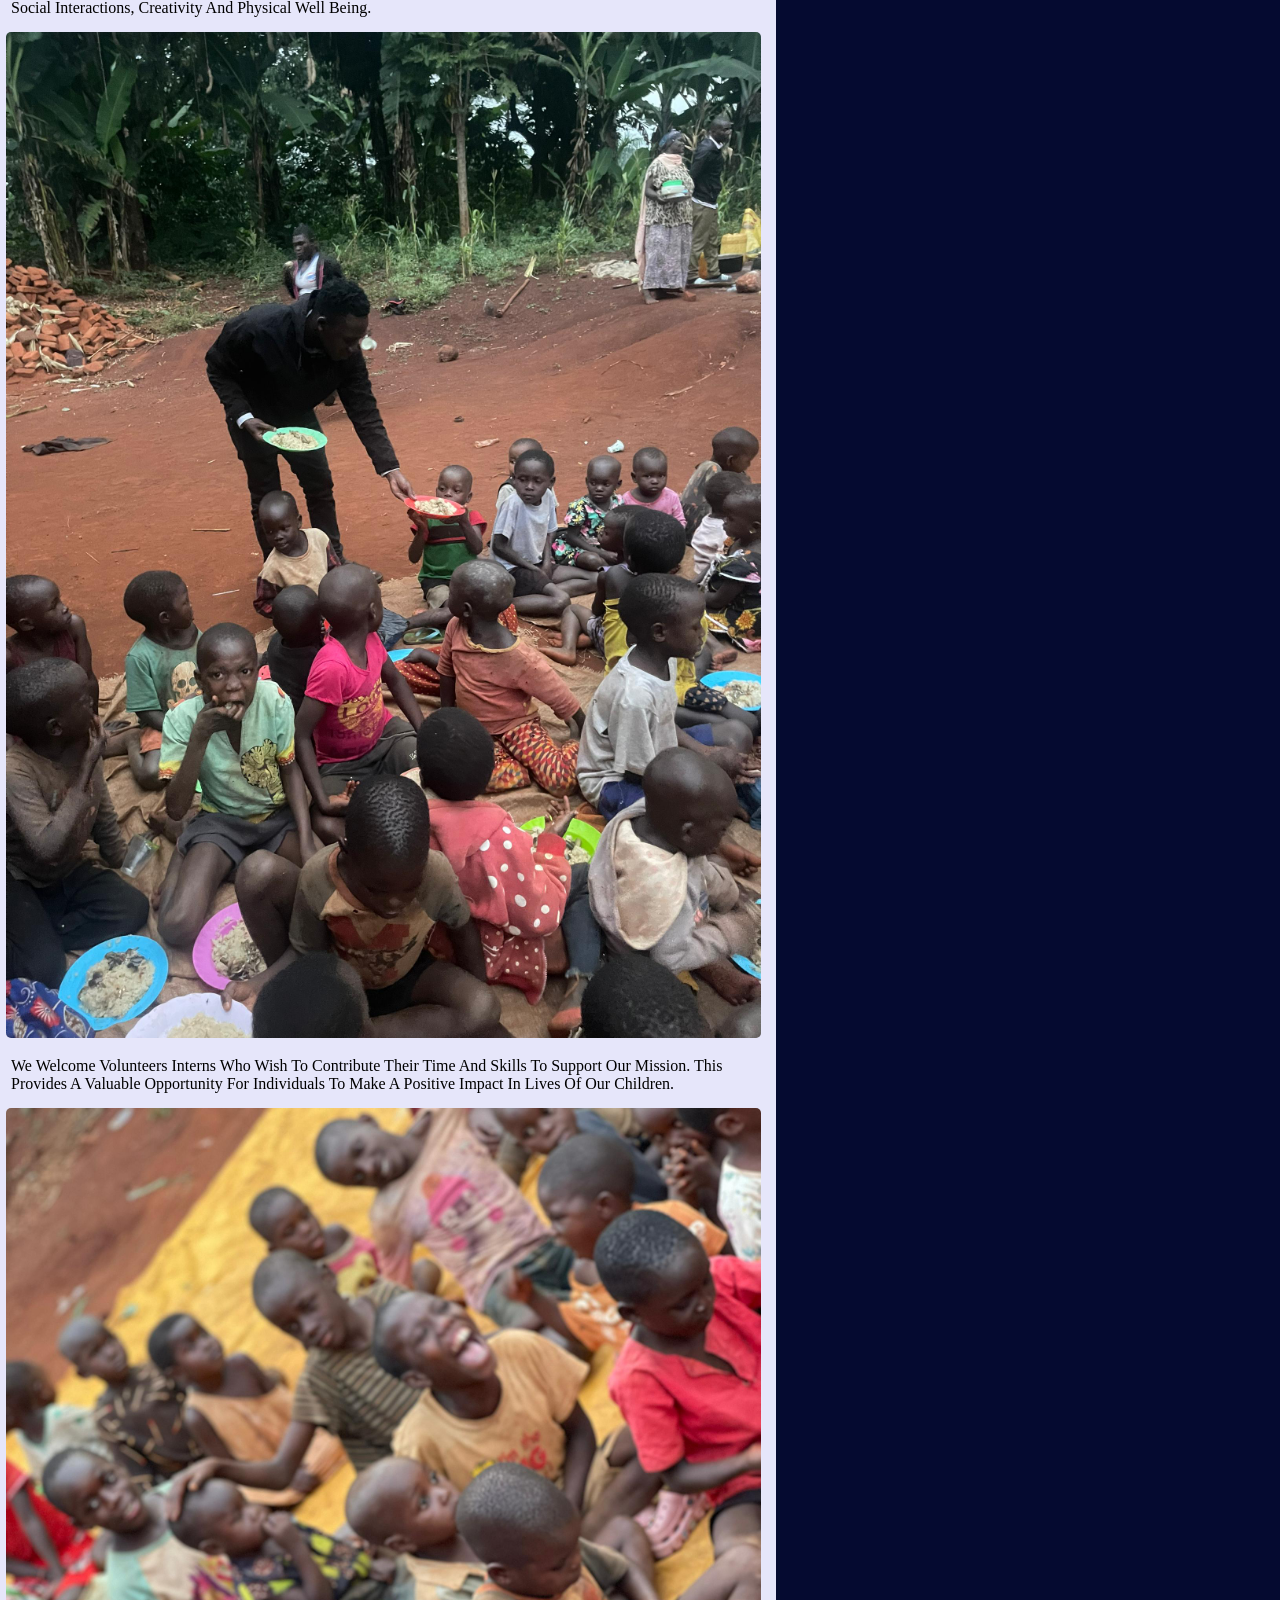
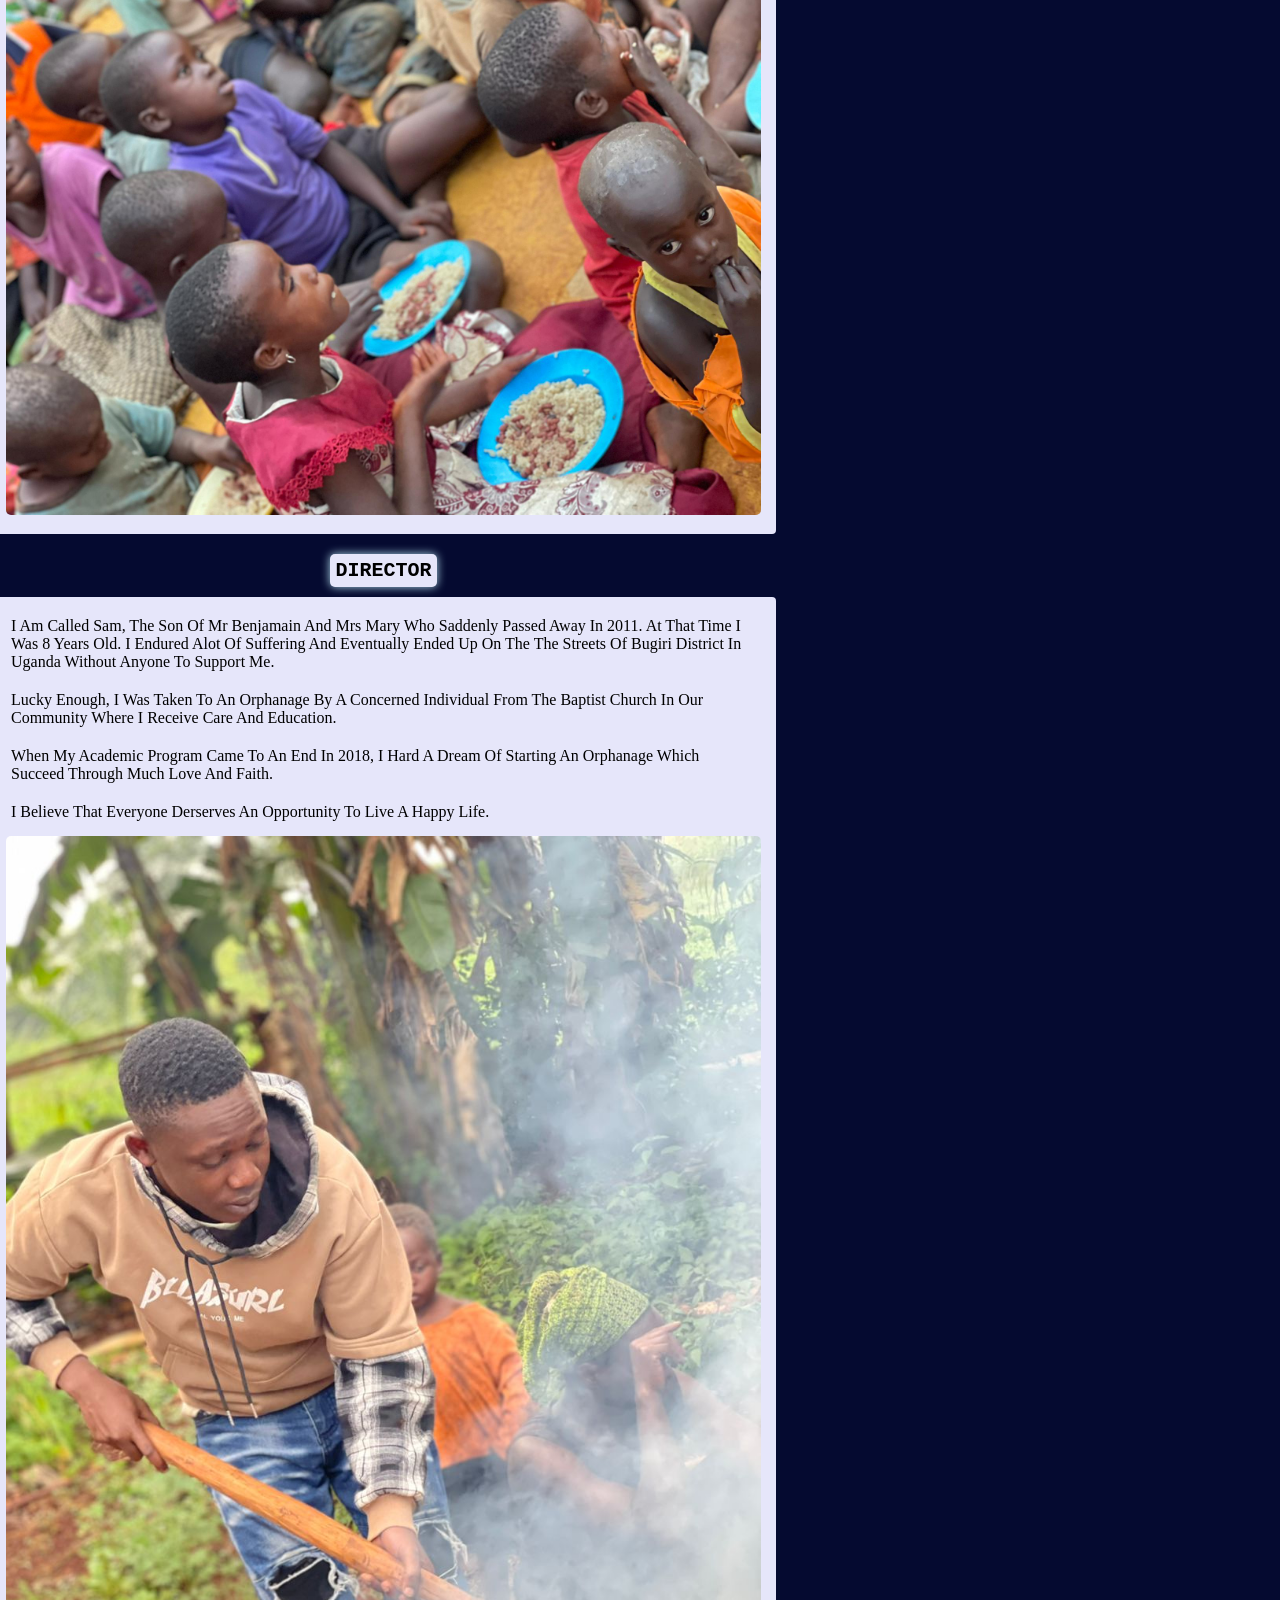
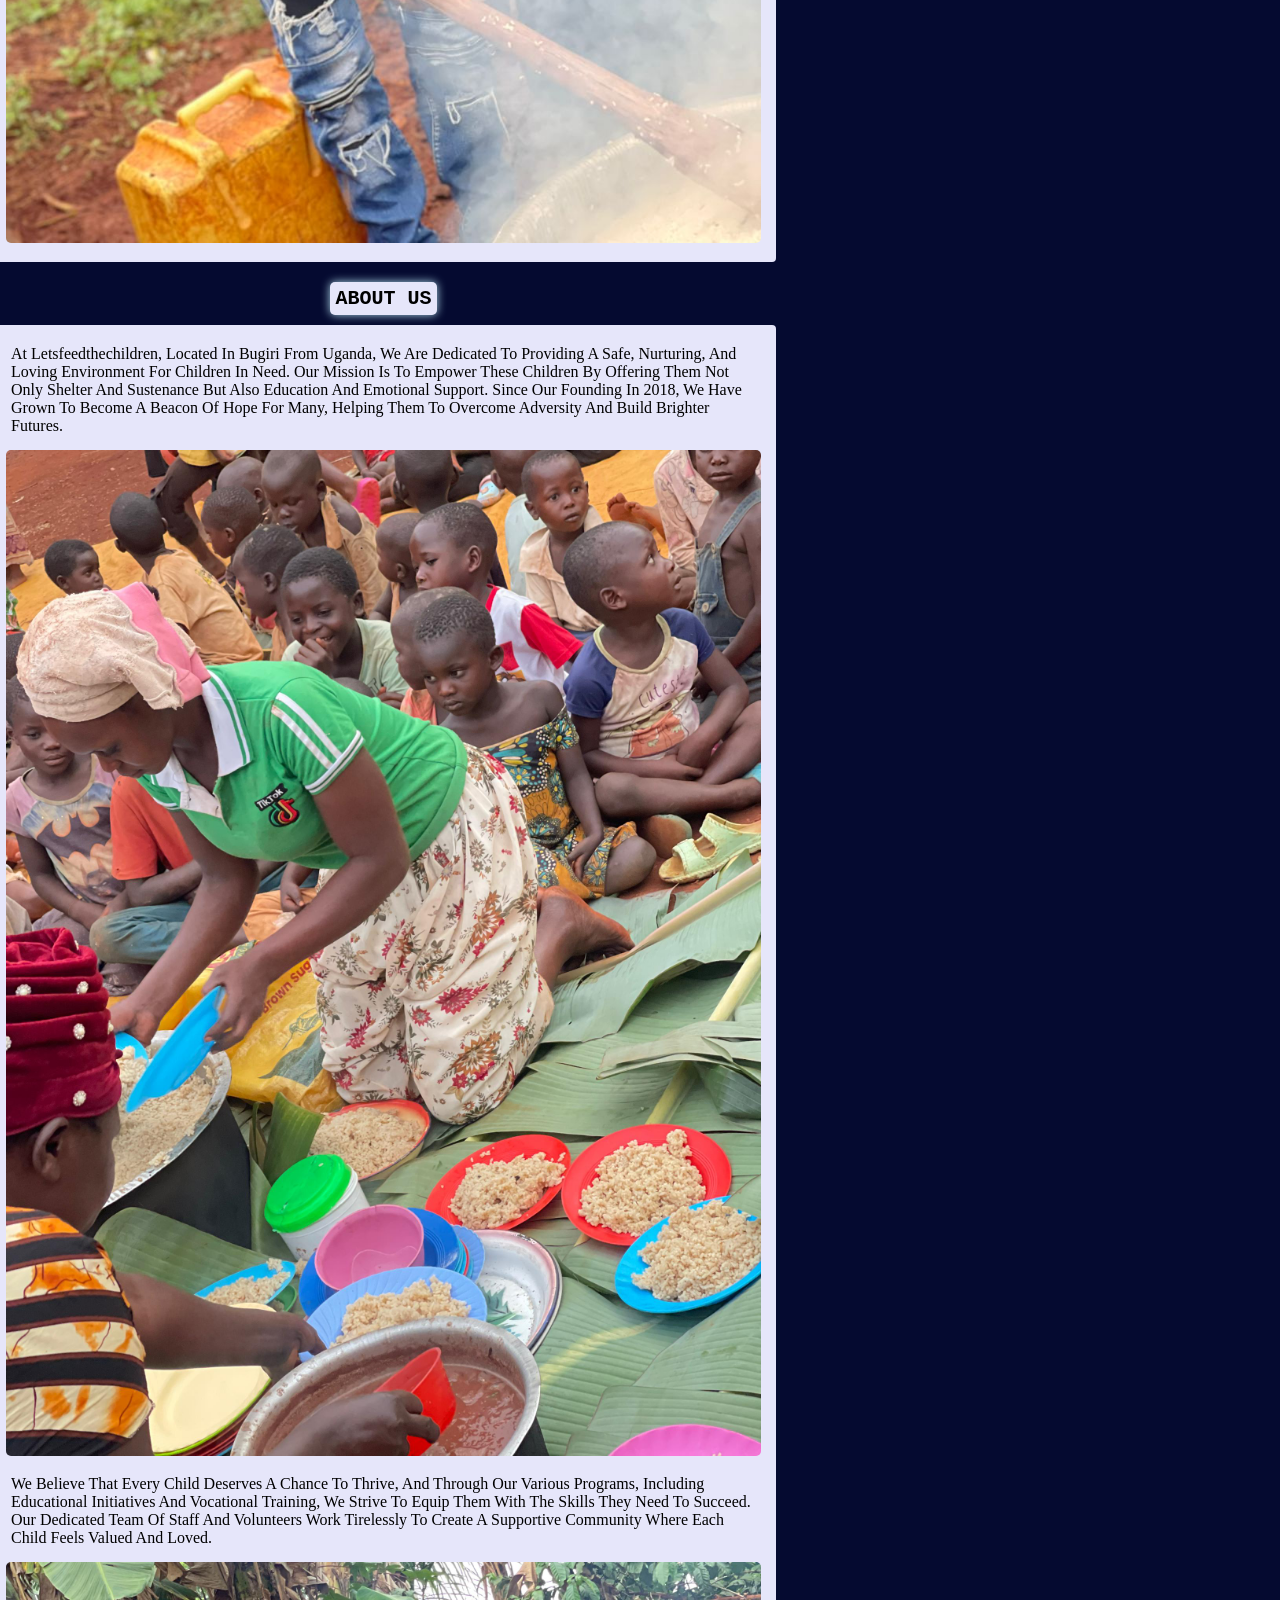
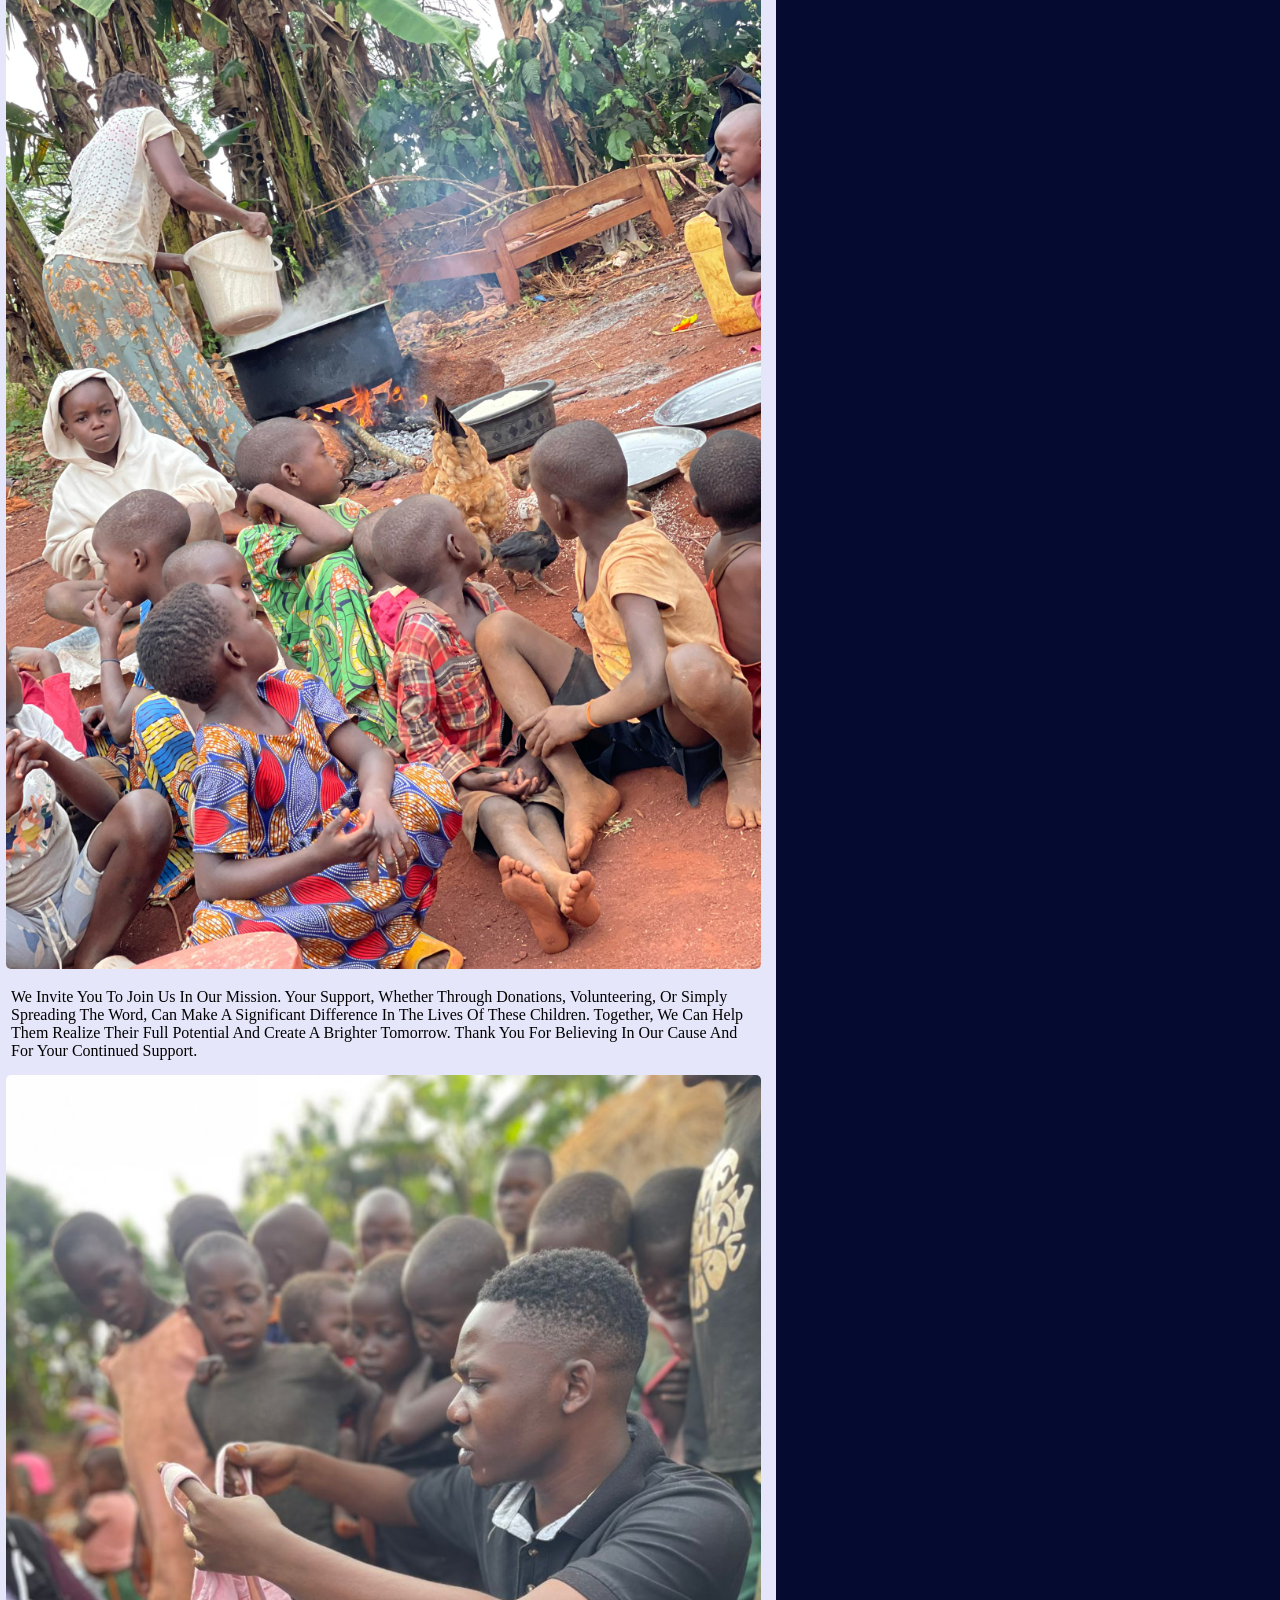
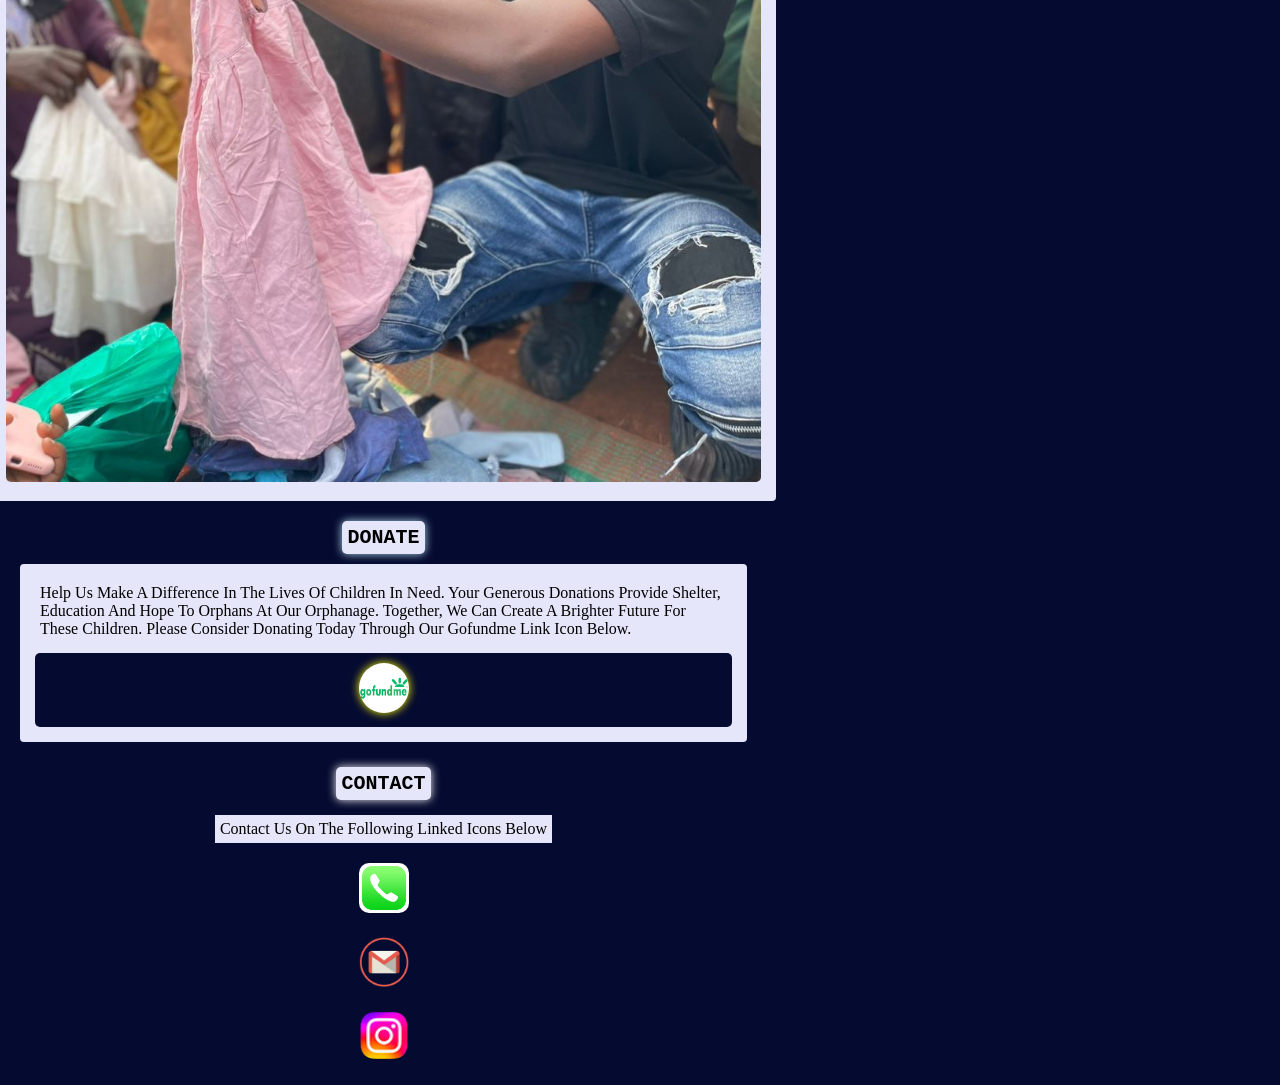
==== commit ed2dc916: "Update index.html" ====
--- a/index.html
+++ b/index.html
@@ -8,6 +8,40 @@
         <title>
             letsfeedthechildren
         </title>
+        <script type="application/ld+json">
+{
+  "@context": "https://schema.org",
+  "@graph": [
+    {
+      "@type": "VideoObject",
+      "name": "Video 1",
+      "description": "First video",
+      "thumbnailUrl": "https://letsfeedthechildren.github.io/10.jpg",
+      "uploadDate": "2026-03-02",
+      "contentUrl": "https://letsfeedthechildren.github.io/v1.pm4",
+      "embedUrl": "https://letsfeedthechildren.github.io/"
+    },
+    {
+      "@type": "VideoObject",
+      "name": "Video 4",
+      "description": "Fourth video",
+      "thumbnailUrl": "https://letsfeedthechildren.github.io/11.jpg",
+      "uploadDate": "2026-03-02",
+      "contentUrl": "https://letsfeedthechildren.github.io/v4.mp4",
+      "embedUrl": "https://letsfeedthechildren.github.io/"
+    },
+    {
+      "@type": "VideoObject",
+      "name": "Video 5",
+      "description": "Fifth video",
+      "thumbnailUrl": "https://letsfeedthechildren.github.io/13.jpg",
+      "uploadDate": "2025-03-02",
+      "contentUrl": "https://letsfeedthechildren.github.io/v5.mp4",
+      "embedUrl": "https://letsfeeedthechildren.github.io/"
+    }
+  ]
+}
+        </script>
     </head>
     <body>
         <div class="header">
@@ -62,7 +96,7 @@
                     <p>
                         the health and well being of our children are our top priorities. we provide regular health checkups, vaccinations and access to medical care to ensure that every child is healthy and thriving.
                     </p>
-                    <video src="v1.mp4" loop autoplay muted></video>
+                    <video src="v1.mp4" loop autoplay muted poster="10.jpg"></video>
                     <p>
                         understanding the emotional challenges faced by children in orphanage, we offer counselling and support services to help them cope with their experiences and build resilence.
                     </p>
@@ -70,7 +104,7 @@
                     <p>
                         we organise various recreational activities including sports, art and crafts and community outings to promote social interactions, creativity and physical well being.
                     </p>
-                    <video src="v5.mp4" loop autoplay muted></video>
+                    <video src="v5.mp4" loop autoplay muted poster="13.jpg"></video>
                     <p>
                         we welcome volunteers interns who wish to contribute their time and skills to support our mission. this provides a valuable opportunity for individuals to make a positive impact in lives of our children.
                     </p>
@@ -153,4 +187,4 @@
 
         </script>
     </body>
-  </html>
+    </html>
